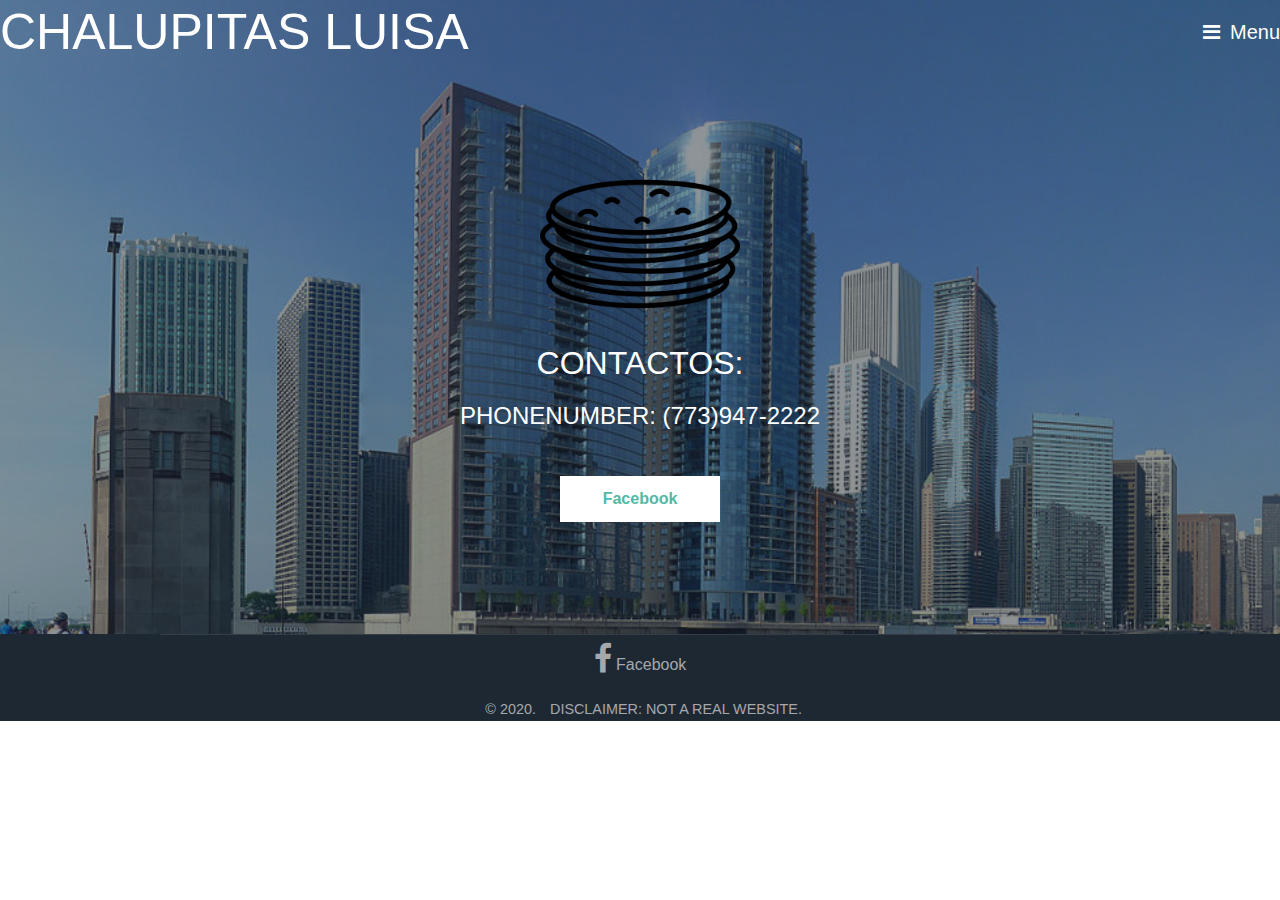
==== contact.html @ 4b22c6c5 "initialized page" ====
<!DOCTYPE HTML>
<html>

<head>
    <title>Chaluputas Luisa</title>
    <meta charset="utf-8" />
    <meta name="viewport" content="width=device-width, initial-scale=1" />
    <link rel="stylesheet" href="assets/css/main.css" />
    <link rel='stylesheet' href='https://stackpath.bootstrapcdn.com/bootstrap/4.4.1/css/bootstrap.min.css'
        integrity='sha384-Vkoo8x4CGsO3+Hhxv8T/Q5PaXtkKtu6ug5TOeNV6gBiFeWPGFN9MuhOf23Q9Ifjh' crossorigin='anonymous'>
    <script src='https://code.jquery.com/jquery-3.4.1.slim.min.js'
        integrity='sha384-J6qa4849blE2+poT4WnyKhv5vZF5SrPo0iEjwBvKU7imGFAV0wwj1yYfoRSJoZ+n'
        crossorigin='anonymous'></script>
    <script src='https://cdn.jsdelivr.net/npm/popper.js@1.16.0/dist/umd/popper.min.js'
        integrity='sha384-Q6E9RHvbIyZFJoft+2mJbHaEWldlvI9IOYy5n3zV9zzTtmI3UksdQRVvoxMfooAo'
        crossorigin='anonymous'></script>
    <script src='https://stackpath.bootstrapcdn.com/bootstrap/4.4.1/js/bootstrap.min.js'
        integrity='sha384-wfSDF2E50Y2D1uUdj0O3uMBJnjuUD4Ih7YwaYd1iqfktj0Uod8GCExl3Og8ifwB6'
        crossorigin='anonymous'></script>
</head>

<body class="landing">

    <!-- Header -->
    <header id="header" class="alt" style="padding: 0;">
        <h1><a href="index.html">Chalupitas Luisa</a></h1>
        <a href="#nav">Menu</a>
    </header>

    <!-- Nav -->
    <nav id="nav">
        <ul class="links">
            <li><a href="index.html">Home</a></li>
            <li><a href="contact.html">Contact</a></li>
        </ul>
    </nav>

    <!-- Banner -->
    <section id="banner">
        <img src="images/icon.png" height="200px" width="200px" />
        <h2>Contactos:</h2>
        <p class="lead">PhoneNumber: (773)947-2222</p>
        <button> <a href="https://www.facebook.com/Luisas-Chalupitas-1739821436344592/"> Facebook</a>
        </button>
    </section>

    <footer id="footer">
        <div class="inner">
            <ul class="icons">
                <li><a class="icon fa-facebook">
                        <a href="https://www.facebook.com/Luisas-Chalupitas-1739821436344592/" class="label">Facebook</a>
                    </a></li>
            </ul>
            <ul class="copyright">
                <li>&copy; 2020.</li>
                <li>Disclaimer: not a real website.</li>
            </ul>
        </div>
    </footer>
    <!-- Scripts -->
    <script src="assets/js/jquery.min.js"></script>
    <script src="assets/js/skel.min.js"></script>
    <script src="assets/js/util.js"></script>
    <!--[if lte IE 8]><script src="assets/js/ie/respond.min.js"></script><![endif]-->
    <script src="assets/js/main.js"></script>
</body>

</html>
---- assets/css/main.css ----
@charset "UTF-8";
@import url(font-awesome.min.css);
@import url("https://fonts.googleapis.com/css?family=Raleway:400,500,700");

/*
	Retrospect by TEMPLATED
	templated.co @templatedco
	Released for free under the Creative Commons Attribution 3.0 license (templated.co/license)
*/

/* Reset */

	html, body, div, span, applet, object, iframe, h1, h2, h3, h4, h5, h6, p, blockquote, pre, a, abbr, acronym, address, big, cite, code, del, dfn, em, img, ins, kbd, q, s, samp, small, strike, strong, sub, sup, tt, var, b, u, i, center, dl, dt, dd, ol, ul, li, fieldset, form, label, legend, table, caption, tbody, tfoot, thead, tr, th, td, article, aside, canvas, details, embed, figure, figcaption, footer, header, hgroup, menu, nav, output, ruby, section, summary, time, mark, audio, video {
		margin: 0;
		padding: 0;
		border: 0;
		font-size: 100%;
		font: inherit;
		vertical-align: baseline;
	}

	article, aside, details, figcaption, figure, footer, header, hgroup, menu, nav, section {
		display: block;
	}

	body {
		line-height: 1;
	}

	ol, ul {
		list-style: none;
	}

	blockquote, q {
		quotes: none;
	}

	blockquote:before, blockquote:after, q:before, q:after {
		content: '';
		content: none;
	}

	table {
		border-collapse: collapse;
		border-spacing: 0;
	}

	body {
		-webkit-text-size-adjust: none;
	}

/* Box Model */

	*, *:before, *:after {
		-moz-box-sizing: border-box;
		-webkit-box-sizing: border-box;
		box-sizing: border-box;
	}

/* Containers */

	.container {
		margin-left: auto;
		margin-right: auto;
	}

	.container.\31 25\25 {
		width: 100%;
		max-width: 100em;
		min-width: 80em;
	}

	.container.\37 5\25 {
		width: 60em;
	}

	.container.\35 0\25 {
		width: 40em;
	}

	.container.\32 5\25 {
		width: 20em;
	}

	.container {
		width: 80em;
	}

	@media screen and (max-width: 1680px) {

		.container.\31 25\25 {
			width: 100%;
			max-width: 100em;
			min-width: 80em;
		}

		.container.\37 5\25 {
			width: 60em;
		}

		.container.\35 0\25 {
			width: 40em;
		}

		.container.\32 5\25 {
			width: 20em;
		}

		.container {
			width: 80em;
		}

	}

	@media screen and (max-width: 1280px) {

		.container.\31 25\25 {
			width: 100%;
			max-width: 81.25em;
			min-width: 65em;
		}

		.container.\37 5\25 {
			width: 48.75em;
		}

		.container.\35 0\25 {
			width: 32.5em;
		}

		.container.\32 5\25 {
			width: 16.25em;
		}

		.container {
			width: 65em;
		}

	}

	@media screen and (max-width: 980px) {

		.container.\31 25\25 {
			width: 100%;
			max-width: 112.5%;
			min-width: 90%;
		}

		.container.\37 5\25 {
			width: 67.5%;
		}

		.container.\35 0\25 {
			width: 45%;
		}

		.container.\32 5\25 {
			width: 22.5%;
		}

		.container {
			width: 90% !important;
		}

	}

	@media screen and (max-width: 736px) {

		.container.\31 25\25 {
			width: 100%;
			max-width: 112.5%;
			min-width: 90%;
		}

		.container.\37 5\25 {
			width: 67.5%;
		}

		.container.\35 0\25 {
			width: 45%;
		}

		.container.\32 5\25 {
			width: 22.5%;
		}

		.container {
			width: 90% !important;
		}

	}

	@media screen and (max-width: 480px) {

		.container.\31 25\25 {
			width: 100%;
			max-width: 112.5%;
			min-width: 90%;
		}

		.container.\37 5\25 {
			width: 67.5%;
		}

		.container.\35 0\25 {
			width: 45%;
		}

		.container.\32 5\25 {
			width: 22.5%;
		}

		.container {
			width: 90% !important;
		}

	}

/* Grid */

	.row {
		border-bottom: solid 1px transparent;
		-moz-box-sizing: border-box;
		-webkit-box-sizing: border-box;
		box-sizing: border-box;
	}

	.row > * {
		float: left;
		-moz-box-sizing: border-box;
		-webkit-box-sizing: border-box;
		box-sizing: border-box;
	}

	.row:after, .row:before {
		content: '';
		display: block;
		clear: both;
		height: 0;
	}

	.row.uniform > * > :first-child {
		margin-top: 0;
	}

	.row.uniform > * > :last-child {
		margin-bottom: 0;
	}

	.row.\30 \25 > * {
		padding: 0 0 0 0em;
	}

	.row.\30 \25 {
		margin: 0 0 -1px 0em;
	}

	.row.uniform.\30 \25 > * {
		padding: 0em 0 0 0em;
	}

	.row.uniform.\30 \25 {
		margin: 0em 0 -1px 0em;
	}

	.row > * {
		padding: 0 0 0 2em;
	}

	.row {
		margin: 0 0 -1px -2em;
	}

	.row.uniform > * {
		padding: 2em 0 0 2em;
	}

	.row.uniform {
		margin: -2em 0 -1px -2em;
	}

	.row.\32 00\25 > * {
		padding: 0 0 0 4em;
	}

	.row.\32 00\25 {
		margin: 0 0 -1px -4em;
	}

	.row.uniform.\32 00\25 > * {
		padding: 4em 0 0 4em;
	}

	.row.uniform.\32 00\25 {
		margin: -4em 0 -1px -4em;
	}

	.row.\31 50\25 > * {
		padding: 0 0 0 3em;
	}

	.row.\31 50\25 {
		margin: 0 0 -1px -3em;
	}

	.row.uniform.\31 50\25 > * {
		padding: 3em 0 0 3em;
	}

	.row.uniform.\31 50\25 {
		margin: -3em 0 -1px -3em;
	}

	.row.\35 0\25 > * {
		padding: 0 0 0 1em;
	}

	.row.\35 0\25 {
		margin: 0 0 -1px -1em;
	}

	.row.uniform.\35 0\25 > * {
		padding: 1em 0 0 1em;
	}

	.row.uniform.\35 0\25 {
		margin: -1em 0 -1px -1em;
	}

	.row.\32 5\25 > * {
		padding: 0 0 0 0.5em;
	}

	.row.\32 5\25 {
		margin: 0 0 -1px -0.5em;
	}

	.row.uniform.\32 5\25 > * {
		padding: 0.5em 0 0 0.5em;
	}

	.row.uniform.\32 5\25 {
		margin: -0.5em 0 -1px -0.5em;
	}

	.\31 2u, .\31 2u\24 {
		width: 100%;
		clear: none;
		margin-left: 0;
	}

	.\31 1u, .\31 1u\24 {
		width: 91.6666666667%;
		clear: none;
		margin-left: 0;
	}

	.\31 0u, .\31 0u\24 {
		width: 83.3333333333%;
		clear: none;
		margin-left: 0;
	}

	.\39 u, .\39 u\24 {
		width: 75%;
		clear: none;
		margin-left: 0;
	}

	.\38 u, .\38 u\24 {
		width: 66.6666666667%;
		clear: none;
		margin-left: 0;
	}

	.\37 u, .\37 u\24 {
		width: 58.3333333333%;
		clear: none;
		margin-left: 0;
	}

	.\36 u, .\36 u\24 {
		width: 50%;
		clear: none;
		margin-left: 0;
	}

	.\35 u, .\35 u\24 {
		width: 41.6666666667%;
		clear: none;
		margin-left: 0;
	}

	.\34 u, .\34 u\24 {
		width: 33.3333333333%;
		clear: none;
		margin-left: 0;
	}

	.\33 u, .\33 u\24 {
		width: 25%;
		clear: none;
		margin-left: 0;
	}

	.\32 u, .\32 u\24 {
		width: 16.6666666667%;
		clear: none;
		margin-left: 0;
	}

	.\31 u, .\31 u\24 {
		width: 8.3333333333%;
		clear: none;
		margin-left: 0;
	}

	.\31 2u\24 + *,
	.\31 1u\24 + *,
	.\31 0u\24 + *,
	.\39 u\24 + *,
	.\38 u\24 + *,
	.\37 u\24 + *,
	.\36 u\24 + *,
	.\35 u\24 + *,
	.\34 u\24 + *,
	.\33 u\24 + *,
	.\32 u\24 + *,
	.\31 u\24 + * {
		clear: left;
	}

	.\-11u {
		margin-left: 91.66667%;
	}

	.\-10u {
		margin-left: 83.33333%;
	}

	.\-9u {
		margin-left: 75%;
	}

	.\-8u {
		margin-left: 66.66667%;
	}

	.\-7u {
		margin-left: 58.33333%;
	}

	.\-6u {
		margin-left: 50%;
	}

	.\-5u {
		margin-left: 41.66667%;
	}

	.\-4u {
		margin-left: 33.33333%;
	}

	.\-3u {
		margin-left: 25%;
	}

	.\-2u {
		margin-left: 16.66667%;
	}

	.\-1u {
		margin-left: 8.33333%;
	}

	@media screen and (max-width: 1680px) {

		.row > * {
			padding: 0 0 0 2em;
		}

		.row {
			margin: 0 0 -1px -2em;
		}

		.row.uniform > * {
			padding: 2em 0 0 2em;
		}

		.row.uniform {
			margin: -2em 0 -1px -2em;
		}

		.row.\32 00\25 > * {
			padding: 0 0 0 4em;
		}

		.row.\32 00\25 {
			margin: 0 0 -1px -4em;
		}

		.row.uniform.\32 00\25 > * {
			padding: 4em 0 0 4em;
		}

		.row.uniform.\32 00\25 {
			margin: -4em 0 -1px -4em;
		}

		.row.\31 50\25 > * {
			padding: 0 0 0 3em;
		}

		.row.\31 50\25 {
			margin: 0 0 -1px -3em;
		}

		.row.uniform.\31 50\25 > * {
			padding: 3em 0 0 3em;
		}

		.row.uniform.\31 50\25 {
			margin: -3em 0 -1px -3em;
		}

		.row.\35 0\25 > * {
			padding: 0 0 0 1em;
		}

		.row.\35 0\25 {
			margin: 0 0 -1px -1em;
		}

		.row.uniform.\35 0\25 > * {
			padding: 1em 0 0 1em;
		}

		.row.uniform.\35 0\25 {
			margin: -1em 0 -1px -1em;
		}

		.row.\32 5\25 > * {
			padding: 0 0 0 0.5em;
		}

		.row.\32 5\25 {
			margin: 0 0 -1px -0.5em;
		}

		.row.uniform.\32 5\25 > * {
			padding: 0.5em 0 0 0.5em;
		}

		.row.uniform.\32 5\25 {
			margin: -0.5em 0 -1px -0.5em;
		}

		.\31 2u\28xlarge\29, .\31 2u\24\28xlarge\29 {
			width: 100%;
			clear: none;
			margin-left: 0;
		}

		.\31 1u\28xlarge\29, .\31 1u\24\28xlarge\29 {
			width: 91.6666666667%;
			clear: none;
			margin-left: 0;
		}

		.\31 0u\28xlarge\29, .\31 0u\24\28xlarge\29 {
			width: 83.3333333333%;
			clear: none;
			margin-left: 0;
		}

		.\39 u\28xlarge\29, .\39 u\24\28xlarge\29 {
			width: 75%;
			clear: none;
			margin-left: 0;
		}

		.\38 u\28xlarge\29, .\38 u\24\28xlarge\29 {
			width: 66.6666666667%;
			clear: none;
			margin-left: 0;
		}

		.\37 u\28xlarge\29, .\37 u\24\28xlarge\29 {
			width: 58.3333333333%;
			clear: none;
			margin-left: 0;
		}

		.\36 u\28xlarge\29, .\36 u\24\28xlarge\29 {
			width: 50%;
			clear: none;
			margin-left: 0;
		}

		.\35 u\28xlarge\29, .\35 u\24\28xlarge\29 {
			width: 41.6666666667%;
			clear: none;
			margin-left: 0;
		}

		.\34 u\28xlarge\29, .\34 u\24\28xlarge\29 {
			width: 33.3333333333%;
			clear: none;
			margin-left: 0;
		}

		.\33 u\28xlarge\29, .\33 u\24\28xlarge\29 {
			width: 25%;
			clear: none;
			margin-left: 0;
		}

		.\32 u\28xlarge\29, .\32 u\24\28xlarge\29 {
			width: 16.6666666667%;
			clear: none;
			margin-left: 0;
		}

		.\31 u\28xlarge\29, .\31 u\24\28xlarge\29 {
			width: 8.3333333333%;
			clear: none;
			margin-left: 0;
		}

		.\31 2u\24\28xlarge\29 + *,
		.\31 1u\24\28xlarge\29 + *,
		.\31 0u\24\28xlarge\29 + *,
		.\39 u\24\28xlarge\29 + *,
		.\38 u\24\28xlarge\29 + *,
		.\37 u\24\28xlarge\29 + *,
		.\36 u\24\28xlarge\29 + *,
		.\35 u\24\28xlarge\29 + *,
		.\34 u\24\28xlarge\29 + *,
		.\33 u\24\28xlarge\29 + *,
		.\32 u\24\28xlarge\29 + *,
		.\31 u\24\28xlarge\29 + * {
			clear: left;
		}

		.\-11u\28xlarge\29 {
			margin-left: 91.66667%;
		}

		.\-10u\28xlarge\29 {
			margin-left: 83.33333%;
		}

		.\-9u\28xlarge\29 {
			margin-left: 75%;
		}

		.\-8u\28xlarge\29 {
			margin-left: 66.66667%;
		}

		.\-7u\28xlarge\29 {
			margin-left: 58.33333%;
		}

		.\-6u\28xlarge\29 {
			margin-left: 50%;
		}

		.\-5u\28xlarge\29 {
			margin-left: 41.66667%;
		}

		.\-4u\28xlarge\29 {
			margin-left: 33.33333%;
		}

		.\-3u\28xlarge\29 {
			margin-left: 25%;
		}

		.\-2u\28xlarge\29 {
			margin-left: 16.66667%;
		}

		.\-1u\28xlarge\29 {
			margin-left: 8.33333%;
		}

	}

	@media screen and (max-width: 1280px) {

		.row > * {
			padding: 0 0 0 1.5em;
		}

		.row {
			margin: 0 0 -1px -1.5em;
		}

		.row.uniform > * {
			padding: 1.5em 0 0 1.5em;
		}

		.row.uniform {
			margin: -1.5em 0 -1px -1.5em;
		}

		.row.\32 00\25 > * {
			padding: 0 0 0 3em;
		}

		.row.\32 00\25 {
			margin: 0 0 -1px -3em;
		}

		.row.uniform.\32 00\25 > * {
			padding: 3em 0 0 3em;
		}

		.row.uniform.\32 00\25 {
			margin: -3em 0 -1px -3em;
		}

		.row.\31 50\25 > * {
			padding: 0 0 0 2.25em;
		}

		.row.\31 50\25 {
			margin: 0 0 -1px -2.25em;
		}

		.row.uniform.\31 50\25 > * {
			padding: 2.25em 0 0 2.25em;
		}

		.row.uniform.\31 50\25 {
			margin: -2.25em 0 -1px -2.25em;
		}

		.row.\35 0\25 > * {
			padding: 0 0 0 0.75em;
		}

		.row.\35 0\25 {
			margin: 0 0 -1px -0.75em;
		}

		.row.uniform.\35 0\25 > * {
			padding: 0.75em 0 0 0.75em;
		}

		.row.uniform.\35 0\25 {
			margin: -0.75em 0 -1px -0.75em;
		}

		.row.\32 5\25 > * {
			padding: 0 0 0 0.375em;
		}

		.row.\32 5\25 {
			margin: 0 0 -1px -0.375em;
		}

		.row.uniform.\32 5\25 > * {
			padding: 0.375em 0 0 0.375em;
		}

		.row.uniform.\32 5\25 {
			margin: -0.375em 0 -1px -0.375em;
		}

		.\31 2u\28large\29, .\31 2u\24\28large\29 {
			width: 100%;
			clear: none;
			margin-left: 0;
		}

		.\31 1u\28large\29, .\31 1u\24\28large\29 {
			width: 91.6666666667%;
			clear: none;
			margin-left: 0;
		}

		.\31 0u\28large\29, .\31 0u\24\28large\29 {
			width: 83.3333333333%;
			clear: none;
			margin-left: 0;
		}

		.\39 u\28large\29, .\39 u\24\28large\29 {
			width: 75%;
			clear: none;
			margin-left: 0;
		}

		.\38 u\28large\29, .\38 u\24\28large\29 {
			width: 66.6666666667%;
			clear: none;
			margin-left: 0;
		}

		.\37 u\28large\29, .\37 u\24\28large\29 {
			width: 58.3333333333%;
			clear: none;
			margin-left: 0;
		}

		.\36 u\28large\29, .\36 u\24\28large\29 {
			width: 50%;
			clear: none;
			margin-left: 0;
		}

		.\35 u\28large\29, .\35 u\24\28large\29 {
			width: 41.6666666667%;
			clear: none;
			margin-left: 0;
		}

		.\34 u\28large\29, .\34 u\24\28large\29 {
			width: 33.3333333333%;
			clear: none;
			margin-left: 0;
		}

		.\33 u\28large\29, .\33 u\24\28large\29 {
			width: 25%;
			clear: none;
			margin-left: 0;
		}

		.\32 u\28large\29, .\32 u\24\28large\29 {
			width: 16.6666666667%;
			clear: none;
			margin-left: 0;
		}

		.\31 u\28large\29, .\31 u\24\28large\29 {
			width: 8.3333333333%;
			clear: none;
			margin-left: 0;
		}

		.\31 2u\24\28large\29 + *,
		.\31 1u\24\28large\29 + *,
		.\31 0u\24\28large\29 + *,
		.\39 u\24\28large\29 + *,
		.\38 u\24\28large\29 + *,
		.\37 u\24\28large\29 + *,
		.\36 u\24\28large\29 + *,
		.\35 u\24\28large\29 + *,
		.\34 u\24\28large\29 + *,
		.\33 u\24\28large\29 + *,
		.\32 u\24\28large\29 + *,
		.\31 u\24\28large\29 + * {
			clear: left;
		}

		.\-11u\28large\29 {
			margin-left: 91.66667%;
		}

		.\-10u\28large\29 {
			margin-left: 83.33333%;
		}

		.\-9u\28large\29 {
			margin-left: 75%;
		}

		.\-8u\28large\29 {
			margin-left: 66.66667%;
		}

		.\-7u\28large\29 {
			margin-left: 58.33333%;
		}

		.\-6u\28large\29 {
			margin-left: 50%;
		}

		.\-5u\28large\29 {
			margin-left: 41.66667%;
		}

		.\-4u\28large\29 {
			margin-left: 33.33333%;
		}

		.\-3u\28large\29 {
			margin-left: 25%;
		}

		.\-2u\28large\29 {
			margin-left: 16.66667%;
		}

		.\-1u\28large\29 {
			margin-left: 8.33333%;
		}

	}

	@media screen and (max-width: 980px) {

		.row > * {
			padding: 0 0 0 1.5em;
		}

		.row {
			margin: 0 0 -1px -1.5em;
		}

		.row.uniform > * {
			padding: 1.5em 0 0 1.5em;
		}

		.row.uniform {
			margin: -1.5em 0 -1px -1.5em;
		}

		.row.\32 00\25 > * {
			padding: 0 0 0 3em;
		}

		.row.\32 00\25 {
			margin: 0 0 -1px -3em;
		}

		.row.uniform.\32 00\25 > * {
			padding: 3em 0 0 3em;
		}

		.row.uniform.\32 00\25 {
			margin: -3em 0 -1px -3em;
		}

		.row.\31 50\25 > * {
			padding: 0 0 0 2.25em;
		}

		.row.\31 50\25 {
			margin: 0 0 -1px -2.25em;
		}

		.row.uniform.\31 50\25 > * {
			padding: 2.25em 0 0 2.25em;
		}

		.row.uniform.\31 50\25 {
			margin: -2.25em 0 -1px -2.25em;
		}

		.row.\35 0\25 > * {
			padding: 0 0 0 0.75em;
		}

		.row.\35 0\25 {
			margin: 0 0 -1px -0.75em;
		}

		.row.uniform.\35 0\25 > * {
			padding: 0.75em 0 0 0.75em;
		}

		.row.uniform.\35 0\25 {
			margin: -0.75em 0 -1px -0.75em;
		}

		.row.\32 5\25 > * {
			padding: 0 0 0 0.375em;
		}

		.row.\32 5\25 {
			margin: 0 0 -1px -0.375em;
		}

		.row.uniform.\32 5\25 > * {
			padding: 0.375em 0 0 0.375em;
		}

		.row.uniform.\32 5\25 {
			margin: -0.375em 0 -1px -0.375em;
		}

		.\31 2u\28medium\29, .\31 2u\24\28medium\29 {
			width: 100%;
			clear: none;
			margin-left: 0;
		}

		.\31 1u\28medium\29, .\31 1u\24\28medium\29 {
			width: 91.6666666667%;
			clear: none;
			margin-left: 0;
		}

		.\31 0u\28medium\29, .\31 0u\24\28medium\29 {
			width: 83.3333333333%;
			clear: none;
			margin-left: 0;
		}

		.\39 u\28medium\29, .\39 u\24\28medium\29 {
			width: 75%;
			clear: none;
			margin-left: 0;
		}

		.\38 u\28medium\29, .\38 u\24\28medium\29 {
			width: 66.6666666667%;
			clear: none;
			margin-left: 0;
		}

		.\37 u\28medium\29, .\37 u\24\28medium\29 {
			width: 58.3333333333%;
			clear: none;
			margin-left: 0;
		}

		.\36 u\28medium\29, .\36 u\24\28medium\29 {
			width: 50%;
			clear: none;
			margin-left: 0;
		}

		.\35 u\28medium\29, .\35 u\24\28medium\29 {
			width: 41.6666666667%;
			clear: none;
			margin-left: 0;
		}

		.\34 u\28medium\29, .\34 u\24\28medium\29 {
			width: 33.3333333333%;
			clear: none;
			margin-left: 0;
		}

		.\33 u\28medium\29, .\33 u\24\28medium\29 {
			width: 25%;
			clear: none;
			margin-left: 0;
		}

		.\32 u\28medium\29, .\32 u\24\28medium\29 {
			width: 16.6666666667%;
			clear: none;
			margin-left: 0;
		}

		.\31 u\28medium\29, .\31 u\24\28medium\29 {
			width: 8.3333333333%;
			clear: none;
			margin-left: 0;
		}

		.\31 2u\24\28medium\29 + *,
		.\31 1u\24\28medium\29 + *,
		.\31 0u\24\28medium\29 + *,
		.\39 u\24\28medium\29 + *,
		.\38 u\24\28medium\29 + *,
		.\37 u\24\28medium\29 + *,
		.\36 u\24\28medium\29 + *,
		.\35 u\24\28medium\29 + *,
		.\34 u\24\28medium\29 + *,
		.\33 u\24\28medium\29 + *,
		.\32 u\24\28medium\29 + *,
		.\31 u\24\28medium\29 + * {
			clear: left;
		}

		.\-11u\28medium\29 {
			margin-left: 91.66667%;
		}

		.\-10u\28medium\29 {
			margin-left: 83.33333%;
		}

		.\-9u\28medium\29 {
			margin-left: 75%;
		}

		.\-8u\28medium\29 {
			margin-left: 66.66667%;
		}

		.\-7u\28medium\29 {
			margin-left: 58.33333%;
		}

		.\-6u\28medium\29 {
			margin-left: 50%;
		}

		.\-5u\28medium\29 {
			margin-left: 41.66667%;
		}

		.\-4u\28medium\29 {
			margin-left: 33.33333%;
		}

		.\-3u\28medium\29 {
			margin-left: 25%;
		}

		.\-2u\28medium\29 {
			margin-left: 16.66667%;
		}

		.\-1u\28medium\29 {
			margin-left: 8.33333%;
		}

	}

	@media screen and (max-width: 736px) {

		.row > * {
			padding: 0 0 0 1.25em;
		}

		.row {
			margin: 0 0 -1px -1.25em;
		}

		.row.uniform > * {
			padding: 1.25em 0 0 1.25em;
		}

		.row.uniform {
			margin: -1.25em 0 -1px -1.25em;
		}

		.row.\32 00\25 > * {
			padding: 0 0 0 2.5em;
		}

		.row.\32 00\25 {
			margin: 0 0 -1px -2.5em;
		}

		.row.uniform.\32 00\25 > * {
			padding: 2.5em 0 0 2.5em;
		}

		.row.uniform.\32 00\25 {
			margin: -2.5em 0 -1px -2.5em;
		}

		.row.\31 50\25 > * {
			padding: 0 0 0 1.875em;
		}

		.row.\31 50\25 {
			margin: 0 0 -1px -1.875em;
		}

		.row.uniform.\31 50\25 > * {
			padding: 1.875em 0 0 1.875em;
		}

		.row.uniform.\31 50\25 {
			margin: -1.875em 0 -1px -1.875em;
		}

		.row.\35 0\25 > * {
			padding: 0 0 0 0.625em;
		}

		.row.\35 0\25 {
			margin: 0 0 -1px -0.625em;
		}

		.row.uniform.\35 0\25 > * {
			padding: 0.625em 0 0 0.625em;
		}

		.row.uniform.\35 0\25 {
			margin: -0.625em 0 -1px -0.625em;
		}

		.row.\32 5\25 > * {
			padding: 0 0 0 0.3125em;
		}

		.row.\32 5\25 {
			margin: 0 0 -1px -0.3125em;
		}

		.row.uniform.\32 5\25 > * {
			padding: 0.3125em 0 0 0.3125em;
		}

		.row.uniform.\32 5\25 {
			margin: -0.3125em 0 -1px -0.3125em;
		}

		.\31 2u\28small\29, .\31 2u\24\28small\29 {
			width: 100%;
			clear: none;
			margin-left: 0;
		}

		.\31 1u\28small\29, .\31 1u\24\28small\29 {
			width: 91.6666666667%;
			clear: none;
			margin-left: 0;
		}

		.\31 0u\28small\29, .\31 0u\24\28small\29 {
			width: 83.3333333333%;
			clear: none;
			margin-left: 0;
		}

		.\39 u\28small\29, .\39 u\24\28small\29 {
			width: 75%;
			clear: none;
			margin-left: 0;
		}

		.\38 u\28small\29, .\38 u\24\28small\29 {
			width: 66.6666666667%;
			clear: none;
			margin-left: 0;
		}

		.\37 u\28small\29, .\37 u\24\28small\29 {
			width: 58.3333333333%;
			clear: none;
			margin-left: 0;
		}

		.\36 u\28small\29, .\36 u\24\28small\29 {
			width: 50%;
			clear: none;
			margin-left: 0;
		}

		.\35 u\28small\29, .\35 u\24\28small\29 {
			width: 41.6666666667%;
			clear: none;
			margin-left: 0;
		}

		.\34 u\28small\29, .\34 u\24\28small\29 {
			width: 33.3333333333%;
			clear: none;
			margin-left: 0;
		}

		.\33 u\28small\29, .\33 u\24\28small\29 {
			width: 25%;
			clear: none;
			margin-left: 0;
		}

		.\32 u\28small\29, .\32 u\24\28small\29 {
			width: 16.6666666667%;
			clear: none;
			margin-left: 0;
		}

		.\31 u\28small\29, .\31 u\24\28small\29 {
			width: 8.3333333333%;
			clear: none;
			margin-left: 0;
		}

		.\31 2u\24\28small\29 + *,
		.\31 1u\24\28small\29 + *,
		.\31 0u\24\28small\29 + *,
		.\39 u\24\28small\29 + *,
		.\38 u\24\28small\29 + *,
		.\37 u\24\28small\29 + *,
		.\36 u\24\28small\29 + *,
		.\35 u\24\28small\29 + *,
		.\34 u\24\28small\29 + *,
		.\33 u\24\28small\29 + *,
		.\32 u\24\28small\29 + *,
		.\31 u\24\28small\29 + * {
			clear: left;
		}

		.\-11u\28small\29 {
			margin-left: 91.66667%;
		}

		.\-10u\28small\29 {
			margin-left: 83.33333%;
		}

		.\-9u\28small\29 {
			margin-left: 75%;
		}

		.\-8u\28small\29 {
			margin-left: 66.66667%;
		}

		.\-7u\28small\29 {
			margin-left: 58.33333%;
		}

		.\-6u\28small\29 {
			margin-left: 50%;
		}

		.\-5u\28small\29 {
			margin-left: 41.66667%;
		}

		.\-4u\28small\29 {
			margin-left: 33.33333%;
		}

		.\-3u\28small\29 {
			margin-left: 25%;
		}

		.\-2u\28small\29 {
			margin-left: 16.66667%;
		}

		.\-1u\28small\29 {
			margin-left: 8.33333%;
		}

	}

	@media screen and (max-width: 480px) {

		.row > * {
			padding: 0 0 0 1.25em;
		}

		.row {
			margin: 0 0 -1px -1.25em;
		}

		.row.uniform > * {
			padding: 1.25em 0 0 1.25em;
		}

		.row.uniform {
			margin: -1.25em 0 -1px -1.25em;
		}

		.row.\32 00\25 > * {
			padding: 0 0 0 2.5em;
		}

		.row.\32 00\25 {
			margin: 0 0 -1px -2.5em;
		}

		.row.uniform.\32 00\25 > * {
			padding: 2.5em 0 0 2.5em;
		}

		.row.uniform.\32 00\25 {
			margin: -2.5em 0 -1px -2.5em;
		}

		.row.\31 50\25 > * {
			padding: 0 0 0 1.875em;
		}

		.row.\31 50\25 {
			margin: 0 0 -1px -1.875em;
		}

		.row.uniform.\31 50\25 > * {
			padding: 1.875em 0 0 1.875em;
		}

		.row.uniform.\31 50\25 {
			margin: -1.875em 0 -1px -1.875em;
		}

		.row.\35 0\25 > * {
			padding: 0 0 0 0.625em;
		}

		.row.\35 0\25 {
			margin: 0 0 -1px -0.625em;
		}

		.row.uniform.\35 0\25 > * {
			padding: 0.625em 0 0 0.625em;
		}

		.row.uniform.\35 0\25 {
			margin: -0.625em 0 -1px -0.625em;
		}

		.row.\32 5\25 > * {
			padding: 0 0 0 0.3125em;
		}

		.row.\32 5\25 {
			margin: 0 0 -1px -0.3125em;
		}

		.row.uniform.\32 5\25 > * {
			padding: 0.3125em 0 0 0.3125em;
		}

		.row.uniform.\32 5\25 {
			margin: -0.3125em 0 -1px -0.3125em;
		}

		.\31 2u\28xsmall\29, .\31 2u\24\28xsmall\29 {
			width: 100%;
			clear: none;
			margin-left: 0;
		}

		.\31 1u\28xsmall\29, .\31 1u\24\28xsmall\29 {
			width: 91.6666666667%;
			clear: none;
			margin-left: 0;
		}

		.\31 0u\28xsmall\29, .\31 0u\24\28xsmall\29 {
			width: 83.3333333333%;
			clear: none;
			margin-left: 0;
		}

		.\39 u\28xsmall\29, .\39 u\24\28xsmall\29 {
			width: 75%;
			clear: none;
			margin-left: 0;
		}

		.\38 u\28xsmall\29, .\38 u\24\28xsmall\29 {
			width: 66.6666666667%;
			clear: none;
			margin-left: 0;
		}

		.\37 u\28xsmall\29, .\37 u\24\28xsmall\29 {
			width: 58.3333333333%;
			clear: none;
			margin-left: 0;
		}

		.\36 u\28xsmall\29, .\36 u\24\28xsmall\29 {
			width: 50%;
			clear: none;
			margin-left: 0;
		}

		.\35 u\28xsmall\29, .\35 u\24\28xsmall\29 {
			width: 41.6666666667%;
			clear: none;
			margin-left: 0;
		}

		.\34 u\28xsmall\29, .\34 u\24\28xsmall\29 {
			width: 33.3333333333%;
			clear: none;
			margin-left: 0;
		}

		.\33 u\28xsmall\29, .\33 u\24\28xsmall\29 {
			width: 25%;
			clear: none;
			margin-left: 0;
		}

		.\32 u\28xsmall\29, .\32 u\24\28xsmall\29 {
			width: 16.6666666667%;
			clear: none;
			margin-left: 0;
		}

		.\31 u\28xsmall\29, .\31 u\24\28xsmall\29 {
			width: 8.3333333333%;
			clear: none;
			margin-left: 0;
		}

		.\31 2u\24\28xsmall\29 + *,
		.\31 1u\24\28xsmall\29 + *,
		.\31 0u\24\28xsmall\29 + *,
		.\39 u\24\28xsmall\29 + *,
		.\38 u\24\28xsmall\29 + *,
		.\37 u\24\28xsmall\29 + *,
		.\36 u\24\28xsmall\29 + *,
		.\35 u\24\28xsmall\29 + *,
		.\34 u\24\28xsmall\29 + *,
		.\33 u\24\28xsmall\29 + *,
		.\32 u\24\28xsmall\29 + *,
		.\31 u\24\28xsmall\29 + * {
			clear: left;
		}

		.\-11u\28xsmall\29 {
			margin-left: 91.66667%;
		}

		.\-10u\28xsmall\29 {
			margin-left: 83.33333%;
		}

		.\-9u\28xsmall\29 {
			margin-left: 75%;
		}

		.\-8u\28xsmall\29 {
			margin-left: 66.66667%;
		}

		.\-7u\28xsmall\29 {
			margin-left: 58.33333%;
		}

		.\-6u\28xsmall\29 {
			margin-left: 50%;
		}

		.\-5u\28xsmall\29 {
			margin-left: 41.66667%;
		}

		.\-4u\28xsmall\29 {
			margin-left: 33.33333%;
		}

		.\-3u\28xsmall\29 {
			margin-left: 25%;
		}

		.\-2u\28xsmall\29 {
			margin-left: 16.66667%;
		}

		.\-1u\28xsmall\29 {
			margin-left: 8.33333%;
		}

	}

/* Basic */

	@-ms-viewport {
		width: device-width;
	}

	body {
		-ms-overflow-style: scrollbar;
	}

	@media screen and (max-width: 480px) {

		html, body {
			min-width: 320px;
		}

	}

	body {
		background: #fff;
	}

		body.is-loading *, body.is-loading *:before, body.is-loading *:after {
			-moz-animation: none !important;
			-webkit-animation: none !important;
			-ms-animation: none !important;
			animation: none !important;
			-moz-transition: none !important;
			-webkit-transition: none !important;
			-ms-transition: none !important;
			transition: none !important;
		}

/* Type */

	body {
		background-color: #fff;
		color: #777;
	}

	body, input, select, textarea {
		font-family: "Raleway", Helvetica, sans-serif;
		font-size: 13pt;
		font-weight: 400;
		line-height: 2em;
	}

		@media screen and (max-width: 1680px) {

			body, input, select, textarea {
				font-size: 11pt;
			}

		}

		@media screen and (max-width: 1280px) {

			body, input, select, textarea {
				font-size: 11pt;
			}

		}

		@media screen and (max-width: 980px) {

			body, input, select, textarea {
				font-size: 12pt;
			}

		}

		@media screen and (max-width: 736px) {

			body, input, select, textarea {
				font-size: 12pt;
			}

		}

		@media screen and (max-width: 480px) {

			body, input, select, textarea {
				font-size: 12pt;
			}

		}

	a {
		text-decoration: underline;
	}

		a:hover {
			text-decoration: none;
		}

	strong, b {
		font-weight: 700;
	}

	em, i {
		font-style: italic;
	}

	p {
		margin: 0 0 2em 0;
	}

	h1, h2, h3, h4, h5, h6 {
		font-weight: 700;
		line-height: 1em;
		margin: 0 0 1em 0;
		text-transform: uppercase;
	}

		h1 a, h2 a, h3 a, h4 a, h5 a, h6 a {
			text-decoration: none;
		}

	h2 {
		font-size: 1.5em;
		line-height: 1.5em;
	}

	h3 {
		font-size: 1.3em;
		line-height: 1.5em;
	}

	h4 {
		font-size: 1.1em;
		line-height: 1.5em;
	}

	h5 {
		font-size: 0.9em;
		line-height: 1.5em;
	}

	h6 {
		font-size: 0.7em;
		line-height: 1.5em;
	}

	sub {
		font-size: 0.8em;
		position: relative;
		top: 0.5em;
	}

	sup {
		font-size: 0.8em;
		position: relative;
		top: -0.5em;
	}

	blockquote {
		border-left-style: solid;
		border-left-width: 4px;
		font-style: italic;
		margin: 0 0 2em 0;
		padding: 0.5em 0 0.5em 2em;
	}

	code {
		border-radius: 4px;
		border-style: solid;
		border-width: 1px;
		font-family: "Courier New", monospace;
		font-size: 0.9em;
		margin: 0 0.25em;
		padding: 0.25em 0.65em;
	}

	pre {
		-webkit-overflow-scrolling: touch;
		font-family: "Courier New", monospace;
		font-size: 0.9em;
		margin: 0 0 2em 0;
	}

		pre code {
			display: block;
			line-height: 1.75em;
			padding: 1em 1.5em;
			overflow-x: auto;
		}

	hr {
		border: 0;
		border-bottom-style: solid;
		border-bottom-width: 1px;
		margin: 2em 0;
	}

		hr.major {
			margin: 3em 0;
		}

	.align-left {
		text-align: left;
	}

	.align-center {
		text-align: center;
	}

	.align-right {
		text-align: right;
	}

	input, select, textarea {
		color: #25383B;
	}

	a {
		color: #51BAA4;
	}

	strong, b {
		color: #25383B;
	}

	h1, h2, h3, h4, h5, h6 {
		color: #25383B;
	}

	blockquote {
		border-left-color: rgba(144, 144, 144, 0.25);
	}

	code {
		background: rgba(144, 144, 144, 0.075);
		border-color: rgba(144, 144, 144, 0.25);
	}

	hr {
		border-bottom-color: rgba(144, 144, 144, 0.25);
	}

/* Section/Article */

	section.special, article.special, header.special {
		text-align: center;
	}

	header p {
		margin: 0 0 1.5em 0;
		position: relative;
		text-transform: uppercase;
	}

	header h2 + p {
		font-size: 1.25em;
		margin-top: -1em;
		line-height: 1.85em;
	}

	header h3 + p {
		font-size: 1.1em;
		margin-top: -0.8em;
		line-height: 1.5em;
	}

	header h4 + p,
	header h5 + p,
	header h6 + p {
		font-size: 0.9em;
		margin-top: -0.6em;
		line-height: 1.5em;
	}

	header.major {
		margin-bottom: 4em;
	}

		header.major h2 {
			font-size: 2.5em;
		}

	header.narrow {
		max-width: 60%;
		margin-left: auto;
		margin-right: auto;
	}

	@media screen and (max-width: 1280px) {

		header.narrow {
			max-width: 75%;
		}

	}

	@media screen and (max-width: 980px) {

		header.narrow {
			max-width: 100%;
		}

		header.major {
			margin-bottom: 2em;
		}

			header.major h2 {
				font-size: 2em;
			}

	}

	@media screen and (max-width: 736px) {

		header.major h2 {
			font-size: 1.5em;
		}

		header.major p {
			font-size: 1em;
		}

	}

	header p {
		color: #25383B;
	}

/* Form */

	form {
		margin: 0 0 2em 0;
	}

		form ul.actions {
			margin-top: 4em;
		}

		@media screen and (max-width: 736px) {

			form ul.actions {
				margin-top: 2em;
			}

		}

	label {
		display: block;
		font-size: 0.9em;
		font-weight: 700;
		margin: 0 0 1em 0;
	}

	input[type="text"],
	input[type="password"],
	input[type="email"],
	select,
	textarea {
		-moz-appearance: none;
		-webkit-appearance: none;
		-ms-appearance: none;
		appearance: none;
		border-radius: 4px;
		border-style: solid;
		border-width: 1px;
		display: block;
		outline: 0;
		padding: 0 1em;
		text-decoration: none;
		width: 100%;
	}

		input[type="text"]:invalid,
		input[type="password"]:invalid,
		input[type="email"]:invalid,
		select:invalid,
		textarea:invalid {
			box-shadow: none;
		}

	.select-wrapper {
		text-decoration: none;
		display: block;
		position: relative;
	}

		.select-wrapper:before {
			content: "";
			-moz-osx-font-smoothing: grayscale;
			-webkit-font-smoothing: antialiased;
			font-family: FontAwesome;
			font-style: normal;
			font-weight: normal;
			text-transform: none !important;
		}

		.select-wrapper:before {
			display: block;
			height: 3.5em;
			line-height: 3.5em;
			pointer-events: none;
			position: absolute;
			right: 0;
			text-align: center;
			top: 0;
			width: 3.5em;
		}

		.select-wrapper select::-ms-expand {
			display: none;
		}

	input[type="text"],
	input[type="password"],
	input[type="email"],
	select {
		height: 3.5em;
	}

	textarea {
		padding: 0.75em 1em;
	}

	input[type="checkbox"],
	input[type="radio"] {
		-moz-appearance: none;
		-webkit-appearance: none;
		-ms-appearance: none;
		appearance: none;
		display: block;
		float: left;
		margin-right: -2em;
		opacity: 0;
		width: 1em;
		z-index: -1;
	}

		input[type="checkbox"] + label,
		input[type="radio"] + label {
			text-decoration: none;
			cursor: pointer;
			display: inline-block;
			font-size: 1em;
			font-weight: 400;
			padding-left: 2.85em;
			padding-right: 0.75em;
			position: relative;
		}

			input[type="checkbox"] + label:before,
			input[type="radio"] + label:before {
				-moz-osx-font-smoothing: grayscale;
				-webkit-font-smoothing: antialiased;
				font-family: FontAwesome;
				font-style: normal;
				font-weight: normal;
				text-transform: none !important;
			}

			input[type="checkbox"] + label:before,
			input[type="radio"] + label:before {
				border-radius: 4px;
				border-style: solid;
				border-width: 1px;
				content: '';
				display: inline-block;
				height: 2.1em;
				left: 0;
				line-height: 2.0125em;
				position: absolute;
				text-align: center;
				top: 0;
				width: 2.1em;
			}

		input[type="checkbox"]:checked + label:before,
		input[type="radio"]:checked + label:before {
			content: '\f00c';
		}

	input[type="checkbox"] + label:before {
		border-radius: 4px;
	}

	input[type="radio"] + label:before {
		border-radius: 100%;
	}

	::-webkit-input-placeholder {
		opacity: 1.0;
	}

	:-moz-placeholder {
		opacity: 1.0;
	}

	::-moz-placeholder {
		opacity: 1.0;
	}

	:-ms-input-placeholder {
		opacity: 1.0;
	}

	.formerize-placeholder {
		opacity: 1.0;
	}

	label {
		color: #25383B;
	}

	input[type="text"],
	input[type="password"],
	input[type="email"],
	select,
	textarea {
		background-color: rgba(144, 144, 144, 0.075);
		border-color: rgba(144, 144, 144, 0.25);
		color: inherit;
	}

		input[type="text"]:focus,
		input[type="password"]:focus,
		input[type="email"]:focus,
		select:focus,
		textarea:focus {
			border-color: #51BAA4;
			box-shadow: 0 0 0 1px #51BAA4;
		}

	.select-wrapper:before {
		color: rgba(144, 144, 144, 0.25);
	}

	input[type="checkbox"] + label,
	input[type="radio"] + label {
		color: #777;
	}

		input[type="checkbox"] + label:before,
		input[type="radio"] + label:before {
			background-color: rgba(144, 144, 144, 0.075);
			border-color: rgba(144, 144, 144, 0.25);
		}

	input[type="checkbox"]:checked + label:before,
	input[type="radio"]:checked + label:before {
		background-color: rgba(144, 144, 144, 0.075);
		border-color: #51BAA4;
		color: #25383B;
	}

	input[type="checkbox"]:focus + label:before,
	input[type="radio"]:focus + label:before {
		border-color: #51BAA4;
		box-shadow: 0 0 0 1px #51BAA4;
	}

	::-webkit-input-placeholder {
		color: #999 !important;
	}

	:-moz-placeholder {
		color: #999 !important;
	}

	::-moz-placeholder {
		color: #999 !important;
	}

	:-ms-input-placeholder {
		color: #999 !important;
	}

	.formerize-placeholder {
		color: #999 !important;
	}

	form.alt input[type="text"],
	form.alt input[type="password"],
	form.alt input[type="email"],
	form.alt select,
	form.alt textarea {
		background-color: transparent;
	}

/* Box */

	.box {
		border-radius: 4px;
		border-style: solid;
		border-width: 1px;
		margin-bottom: 2em;
		padding: 1.5em;
	}

		.box > :last-child,
		.box > :last-child > :last-child,
		.box > :last-child > :last-child > :last-child {
			margin-bottom: 0;
		}

		.box.alt {
			border: 0;
			border-radius: 0;
			padding: 0;
		}

	.box {
		border-color: rgba(144, 144, 144, 0.25);
	}

/* Icon */

	.icon {
		text-decoration: none;
		border-bottom: none;
		position: relative;
	}

		.icon:before {
			-moz-osx-font-smoothing: grayscale;
			-webkit-font-smoothing: antialiased;
			font-family: FontAwesome;
			font-style: normal;
			font-weight: normal;
			text-transform: none !important;
		}

		.icon > .label {
			display: none;
		}

/* Image */
.clearfix {
	overflow: both;
  }

.carousel {
    width: 450px;
    height: 480px;
  }

.pictures{
	height: 450px;
	width: 450px;
  }
.image1{
	border-radius: 0;
	border: 0;
	display: inline-block;
	position: relative;
	height: 260px;
	width: 173.913px;
}

	.image {
		border-radius: 0;
		border: 0;
		display: inline-block;
		position: relative;
	}

		.image img {
			border-radius: 0;
			display: block;
		}

		.image.left, .image.right {
			max-width: 40%;
		}

			.image.left img, .image.right img {
				width: 100%;
			}

		.image.left {
			float: left;
			padding: 0 1.5em 1em 0;
			top: 0.25em;
		}

		.image.right {
			float: right;
			padding: 0 0 1em 1.5em;
			top: 0.25em;
		}

		.image.fit {
			display: block;
			margin: 0 0 2em 0;
			width: 100%;
		}

			.image.fit img {
				width: 100%;
			}

		.image.main {
			display: block;
			margin: 0 0 3em 0;
			width: 100%;
		}

			.image.main img {
				width: 100%;
			}

/* List */

	ol {
		list-style: decimal;
		margin: 0 0 2em 0;
		padding-left: 1.25em;
	}

		ol li {
			padding-left: 0.25em;
		}

	ul {
		list-style: disc;
		margin: 0 0 2em 0;
		padding-left: 1em;
	}

		ul li {
			padding-left: 0.5em;
		}

		ul.alt {
			list-style: none;
			padding-left: 0;
		}

			ul.alt > li {
				border-top-style: solid;
				border-top-width: 1px;
				padding: 0.5em 0;
			}

				ul.alt > li:first-child {
					border-top: 0;
					padding-top: 0;
				}

		ul.icons {
			cursor: default;
			list-style: none;
			padding-left: 0;
		}

			ul.icons > li {
				display: inline-block;
				padding: 0 1em 0 0;
			}

				ul.icons > li:last-child {
					padding-right: 0;
				}

				ul.icons > li .icon:before {
					font-size: 2em;
				}

		ul.actions {
			cursor: default;
			list-style: none;
			padding-left: 0;
		}

			ul.actions > li {
				display: inline-block;
				padding: 0 1em 0 0;
				vertical-align: middle;
			}

				ul.actions > li:last-child {
					padding-right: 0;
				}

			ul.actions.small > li {
				padding: 0 0.5em 0 0;
			}

			ul.actions.vertical > li {
				display: block;
				padding: 1em 0 0 0;
			}

				ul.actions.vertical > li:first-child {
					padding-top: 0;
				}

				ul.actions.vertical > li > * {
					margin-bottom: 0;
				}

			ul.actions.vertical.small > li {
				padding: 0.5em 0 0 0;
			}

				ul.actions.vertical.small > li:first-child {
					padding-top: 0;
				}

			ul.actions.fit {
				display: table;
				margin-left: -1em;
				padding: 0;
				table-layout: fixed;
				width: calc(100% + 1em);
			}

				ul.actions.fit > li {
					display: table-cell;
					padding: 0 0 0 1em;
				}

					ul.actions.fit > li > * {
						margin-bottom: 0;
					}

				ul.actions.fit.small {
					margin-left: -0.5em;
					width: calc(100% + 0.5em);
				}

					ul.actions.fit.small > li {
						padding: 0 0 0 0.5em;
					}

			@media screen and (max-width: 480px) {

				ul.actions {
					margin: 0 0 2em 0;
				}

					ul.actions > li {
						padding: 1em 0 0 0;
						display: block;
						text-align: center;
						width: 100%;
					}

						ul.actions > li:first-child {
							padding-top: 0;
						}

						ul.actions > li > * {
							width: 100%;
							margin: 0 !important;
						}

							ul.actions > li > *.icon:before {
								margin-left: -2em;
							}

					ul.actions.small > li {
						padding: 0.5em 0 0 0;
					}

						ul.actions.small > li:first-child {
							padding-top: 0;
						}

			}

	dl {
		margin: 0 0 2em 0;
	}

		dl > dt {
			display: block;
			font-weight: 700;
			margin: 0 0 1em 0;
		}

		dl > dd {
			margin-left: 2em;
		}

	ul.alt > li {
		border-top-color: rgba(144, 144, 144, 0.25);
	}

/* Table */

	.table-wrapper {
		-webkit-overflow-scrolling: touch;
		overflow-x: auto;
	}

	table {
		margin: 0 0 2em 0;
		width: 100%;
	}

		table tbody tr {
			border-style: solid;
			border-width: 1px;
			border-left: 0;
			border-right: 0;
		}

		table td {
			padding: 0.75em 0.75em;
		}

		table th {
			font-size: 0.9em;
			font-weight: 700;
			padding: 0 0.75em 0.75em 0.75em;
			text-align: left;
		}

		table thead {
			border-bottom-style: solid;
			border-bottom-width: 2px;
		}

		table tfoot {
			border-top-style: solid;
			border-top-width: 2px;
		}

		table.alt {
			border-collapse: separate;
		}

			table.alt tbody tr td {
				border-style: solid;
				border-width: 1px;
				border-left-width: 0;
				border-top-width: 0;
			}

				table.alt tbody tr td:first-child {
					border-left-width: 1px;
				}

			table.alt tbody tr:first-child td {
				border-top-width: 1px;
			}

			table.alt thead {
				border-bottom: 0;
			}

			table.alt tfoot {
				border-top: 0;
			}

	table tbody tr {
		border-color: rgba(144, 144, 144, 0.25);
	}

		table tbody tr:nth-child(2n + 1) {
			background-color: rgba(144, 144, 144, 0.075);
		}

	table th {
		color: #25383B;
	}

	table thead {
		border-bottom-color: rgba(144, 144, 144, 0.25);
	}

	table tfoot {
		border-top-color: rgba(144, 144, 144, 0.25);
	}

	table.alt tbody tr td {
		border-color: rgba(144, 144, 144, 0.25);
	}

/* Button */

	input[type="submit"],
	input[type="reset"],
	input[type="button"],
	button,
	.button {
		-moz-appearance: none;
		-webkit-appearance: none;
		-ms-appearance: none;
		appearance: none;
		-moz-transition: background-color 0.2s ease-in-out, color 0.2s ease-in-out;
		-webkit-transition: background-color 0.2s ease-in-out, color 0.2s ease-in-out;
		-ms-transition: background-color 0.2s ease-in-out, color 0.2s ease-in-out;
		transition: background-color 0.2s ease-in-out, color 0.2s ease-in-out;
		border-radius: 2.5em;
		border: 0;
		cursor: pointer;
		display: inline-block;
		font-weight: 700;
		height: 2.85em;
		line-height: 2.95em;
		min-width: 10em;
		padding: 0 1.5em;
		text-align: center;
		text-decoration: none;
		text-transform: uppercase;
		white-space: nowrap;
	}

		input[type="submit"].icon,
		input[type="reset"].icon,
		input[type="button"].icon,
		button.icon,
		.button.icon {
			padding-left: 1.35em;
		}

			input[type="submit"].icon:before,
			input[type="reset"].icon:before,
			input[type="button"].icon:before,
			button.icon:before,
			.button.icon:before {
				margin-right: 0.5em;
			}

		input[type="submit"].fit,
		input[type="reset"].fit,
		input[type="button"].fit,
		button.fit,
		.button.fit {
			display: block;
			margin: 0 0 1em 0;
			width: 100%;
		}

		input[type="submit"].small,
		input[type="reset"].small,
		input[type="button"].small,
		button.small,
		.button.small {
			font-size: 0.8em;
		}

		input[type="submit"].big,
		input[type="reset"].big,
		input[type="button"].big,
		button.big,
		.button.big {
			font-size: 1.2em;
			height: 3.25em;
			line-height: 3.25em;
			padding: 0 2.5em;
		}

		input[type="submit"].disabled, input[type="submit"]:disabled,
		input[type="reset"].disabled,
		input[type="reset"]:disabled,
		input[type="button"].disabled,
		input[type="button"]:disabled,
		button.disabled,
		button:disabled,
		.button.disabled,
		.button:disabled {
			cursor: default;
			opacity: 0.25;
		}

		@media screen and (max-width: 980px) {

			input[type="submit"].big,
			input[type="reset"].big,
			input[type="button"].big,
			button.big,
			.button.big {
				font-size: 1em;
			}

		}

		@media screen and (max-width: 480px) {

			input[type="submit"],
			input[type="reset"],
			input[type="button"],
			button,
			.button {
				padding: 0;
			}

		}

	input[type="submit"],
	input[type="reset"],
	input[type="button"],
	button,
	.button {
		background-color: #25383B;
		box-shadow: none;
		color: #fff !important;
	}

		input[type="submit"].icon:before,
		input[type="reset"].icon:before,
		input[type="button"].icon:before,
		button.icon:before,
		.button.icon:before {
			color: #999;
		}

		input[type="submit"]:hover,
		input[type="reset"]:hover,
		input[type="button"]:hover,
		button:hover,
		.button:hover {
			background-color: #2f474b;
		}

		input[type="submit"]:active,
		input[type="reset"]:active,
		input[type="button"]:active,
		button:active,
		.button:active {
			background-color: #1b292b;
		}

		input[type="submit"].special,
		input[type="reset"].special,
		input[type="button"].special,
		button.special,
		.button.special {
			background-color: #51BAA4;
			box-shadow: none;
			color: #fff !important;
		}

			input[type="submit"].special:hover,
			input[type="reset"].special:hover,
			input[type="button"].special:hover,
			button.special:hover,
			.button.special:hover {
				background-color: #63c1ae;
			}

			input[type="submit"].special:active,
			input[type="reset"].special:active,
			input[type="button"].special:active,
			button.special:active,
			.button.special:active {
				background-color: #45ad97;
			}

		input[type="submit"].alt,
		input[type="reset"].alt,
		input[type="button"].alt,
		button.alt,
		.button.alt {
			background-color: transparent;
			box-shadow: inset 0 0 0 2px #51BAA4;
			color: #51BAA4 !important;
		}

			input[type="submit"].alt:hover,
			input[type="reset"].alt:hover,
			input[type="button"].alt:hover,
			button.alt:hover,
			.button.alt:hover {
				background-color: rgba(144, 144, 144, 0.075);
			}

			input[type="submit"].alt:active,
			input[type="reset"].alt:active,
			input[type="button"].alt:active,
			button.alt:active,
			.button.alt:active {
				background-color: rgba(144, 144, 144, 0.2);
			}

/* Feature */

	.feature {
		display: -moz-flex;
		display: -webkit-flex;
		display: -ms-flex;
		display: flex;
		-moz-align-items: center;
		-webkit-align-items: center;
		-ms-align-items: center;
		align-items: center;
		margin-bottom: 6em;
	}

		.feature:last-child {
			margin-bottom: 2em;
		}

		.feature.left {
			-moz-flex-direction: row;
			-webkit-flex-direction: row;
			-ms-flex-direction: row;
			flex-direction: row;
		}

		.feature.right {
			-moz-flex-direction: row-reverse;
			-webkit-flex-direction: row-reverse;
			-ms-flex-direction: row-reverse;
			flex-direction: row-reverse;
		}

		.feature .image {
			width: 48%;
		}

			.feature .image img {
				max-width: 100%;
			}

		.feature .content {
			padding: 2em 3em 0.1em 3em;
			width: 52%;
		}

		@media screen and (max-width: 1280px) {

			.feature {
				margin-bottom: 4em;
			}

				.feature .content {
					padding: 1em 2em 0.1em 2em;
				}

		}

		@media screen and (max-width: 980px) {

			.feature.left, .feature.right {
				-moz-flex-direction: column;
				-webkit-flex-direction: column;
				-ms-flex-direction: column;
				flex-direction: column;
			}

			.feature .image {
				width: 100%;
			}

				.feature .image img {
					width: 100%;
				}

			.feature .content {
				padding: 2em 2em 0.1em 2em;
				width: 100%;
			}

		}

		@media screen and (max-width: 736px) {

			.feature {
				margin-bottom: 2em;
			}

				.feature .content {
					padding: 2em 1em 0.1em 1em;
				}

		}

	.feature {
		background-color: rgba(144, 144, 144, 0.075);
	}

/* Image Grid */

	.image-grid {
		display: -moz-flex;
		display: -webkit-flex;
		display: -ms-flex;
		display: flex;
		-moz-flex-wrap: wrap;
		-webkit-flex-wrap: wrap;
		-ms-flex-wrap: wrap;
		flex-wrap: wrap;
		margin-bottom: 4em;
	}

		.image-grid .image {
			margin: 0;
			width: 25%;
		}

			.image-grid .image img {
				width: 100%;
			}

		@media screen and (max-width: 980px) {

			.image-grid {
				margin-bottom: 3em;
			}

				.image-grid .image {
					width: 50%;
				}

		}

		@media screen and (max-width: 480px) {

			.image-grid {
				margin-bottom: 2em;
			}

				.image-grid .image {
					width: 100%;
				}

		}

/* Wrapper */

	.wrapper {
		padding: 8em 0 6em 0;
		position: relative;
	}

		.wrapper > .inner {
			margin: 0 auto;
			width: 70em;
		}

		.wrapper.style1 {
			background-color: #EEE;
			color: #777;
		}

			.wrapper.style1 input, .wrapper.style1 select, .wrapper.style1 textarea {
				color: #555;
			}

			.wrapper.style1 a {
				color: #51BAA4;
			}

			.wrapper.style1 strong, .wrapper.style1 b {
				color: #555;
			}

			.wrapper.style1 h1, .wrapper.style1 h2, .wrapper.style1 h3, .wrapper.style1 h4, .wrapper.style1 h5, .wrapper.style1 h6 {
				color: #555;
			}

			.wrapper.style1 blockquote {
				border-left-color: rgba(144, 144, 144, 0.25);
			}

			.wrapper.style1 code {
				background: #fff;
				border-color: rgba(144, 144, 144, 0.25);
			}

			.wrapper.style1 hr {
				border-bottom-color: rgba(144, 144, 144, 0.25);
			}

			.wrapper.style1 header p {
				color: #555;
			}

			.wrapper.style1 .feature {
				background-color: #fff;
			}

			.wrapper.style1 label {
				color: #555;
			}

			.wrapper.style1 input[type="text"],
			.wrapper.style1 input[type="password"],
			.wrapper.style1 input[type="email"],
			.wrapper.style1 select,
			.wrapper.style1 textarea {
				background-color: #fff;
				border-color: rgba(144, 144, 144, 0.25);
				color: inherit;
			}

				.wrapper.style1 input[type="text"]:focus,
				.wrapper.style1 input[type="password"]:focus,
				.wrapper.style1 input[type="email"]:focus,
				.wrapper.style1 select:focus,
				.wrapper.style1 textarea:focus {
					border-color: #51BAA4;
					box-shadow: 0 0 0 1px #51BAA4;
				}

			.wrapper.style1 .select-wrapper:before {
				color: rgba(144, 144, 144, 0.25);
			}

			.wrapper.style1 input[type="checkbox"] + label,
			.wrapper.style1 input[type="radio"] + label {
				color: #777;
			}

				.wrapper.style1 input[type="checkbox"] + label:before,
				.wrapper.style1 input[type="radio"] + label:before {
					background-color: #fff;
					border-color: rgba(144, 144, 144, 0.25);
				}

			.wrapper.style1 input[type="checkbox"]:checked + label:before,
			.wrapper.style1 input[type="radio"]:checked + label:before {
				background-color: #fff;
				border-color: #51BAA4;
				color: #555;
			}

			.wrapper.style1 input[type="checkbox"]:focus + label:before,
			.wrapper.style1 input[type="radio"]:focus + label:before {
				border-color: #51BAA4;
				box-shadow: 0 0 0 1px #51BAA4;
			}

			.wrapper.style1 ::-webkit-input-placeholder {
				color: #bbb !important;
			}

			.wrapper.style1 :-moz-placeholder {
				color: #bbb !important;
			}

			.wrapper.style1 ::-moz-placeholder {
				color: #bbb !important;
			}

			.wrapper.style1 :-ms-input-placeholder {
				color: #bbb !important;
			}

			.wrapper.style1 .formerize-placeholder {
				color: #bbb !important;
			}

			.wrapper.style1 form.alt input[type="text"],
			.wrapper.style1 form.alt input[type="password"],
			.wrapper.style1 form.alt input[type="email"],
			.wrapper.style1 form.alt select,
			.wrapper.style1 form.alt textarea {
				background-color: transparent;
			}

			.wrapper.style1 ul.alt > li {
				border-top-color: rgba(144, 144, 144, 0.25);
			}

			.wrapper.style1 table tbody tr {
				border-color: rgba(144, 144, 144, 0.25);
			}

				.wrapper.style1 table tbody tr:nth-child(2n + 1) {
					background-color: #fff;
				}

			.wrapper.style1 table th {
				color: #555;
			}

			.wrapper.style1 table thead {
				border-bottom-color: rgba(144, 144, 144, 0.25);
			}

			.wrapper.style1 table tfoot {
				border-top-color: rgba(144, 144, 144, 0.25);
			}

			.wrapper.style1 table.alt tbody tr td {
				border-color: rgba(144, 144, 144, 0.25);
			}

			.wrapper.style1 input[type="submit"],
			.wrapper.style1 input[type="reset"],
			.wrapper.style1 input[type="button"],
			.wrapper.style1 button,
			.wrapper.style1 .button {
				background-color: #555;
				box-shadow: none;
				color: #EEE !important;
			}

				.wrapper.style1 input[type="submit"].icon:before,
				.wrapper.style1 input[type="reset"].icon:before,
				.wrapper.style1 input[type="button"].icon:before,
				.wrapper.style1 button.icon:before,
				.wrapper.style1 .button.icon:before {
					color: #bbb;
				}

				.wrapper.style1 input[type="submit"]:hover,
				.wrapper.style1 input[type="reset"]:hover,
				.wrapper.style1 input[type="button"]:hover,
				.wrapper.style1 button:hover,
				.wrapper.style1 .button:hover {
					background-color: #626262;
				}

				.wrapper.style1 input[type="submit"]:active,
				.wrapper.style1 input[type="reset"]:active,
				.wrapper.style1 input[type="button"]:active,
				.wrapper.style1 button:active,
				.wrapper.style1 .button:active {
					background-color: #484848;
				}

				.wrapper.style1 input[type="submit"].special,
				.wrapper.style1 input[type="reset"].special,
				.wrapper.style1 input[type="button"].special,
				.wrapper.style1 button.special,
				.wrapper.style1 .button.special {
					background-color: #51BAA4;
					box-shadow: none;
					color: #fff !important;
				}

					.wrapper.style1 input[type="submit"].special:hover,
					.wrapper.style1 input[type="reset"].special:hover,
					.wrapper.style1 input[type="button"].special:hover,
					.wrapper.style1 button.special:hover,
					.wrapper.style1 .button.special:hover {
						background-color: #63c1ae;
					}

					.wrapper.style1 input[type="submit"].special:active,
					.wrapper.style1 input[type="reset"].special:active,
					.wrapper.style1 input[type="button"].special:active,
					.wrapper.style1 button.special:active,
					.wrapper.style1 .button.special:active {
						background-color: #45ad97;
					}

				.wrapper.style1 input[type="submit"].alt,
				.wrapper.style1 input[type="reset"].alt,
				.wrapper.style1 input[type="button"].alt,
				.wrapper.style1 button.alt,
				.wrapper.style1 .button.alt {
					background-color: transparent;
					box-shadow: inset 0 0 0 2px #51BAA4;
					color: #51BAA4 !important;
				}

					.wrapper.style1 input[type="submit"].alt:hover,
					.wrapper.style1 input[type="reset"].alt:hover,
					.wrapper.style1 input[type="button"].alt:hover,
					.wrapper.style1 button.alt:hover,
					.wrapper.style1 .button.alt:hover {
						background-color: #fff;
					}

					.wrapper.style1 input[type="submit"].alt:active,
					.wrapper.style1 input[type="reset"].alt:active,
					.wrapper.style1 input[type="button"].alt:active,
					.wrapper.style1 button.alt:active,
					.wrapper.style1 .button.alt:active {
						background-color: rgba(144, 144, 144, 0.2);
					}

		.wrapper.style2 {
			background-color: #1E2832;
			color: rgba(255, 255, 255, 0.75);
		}

			.wrapper.style2 input, .wrapper.style2 select, .wrapper.style2 textarea {
				color: #fff;
			}

			.wrapper.style2 a {
				color: #51BAA4;
			}

			.wrapper.style2 strong, .wrapper.style2 b {
				color: #fff;
			}

			.wrapper.style2 h1, .wrapper.style2 h2, .wrapper.style2 h3, .wrapper.style2 h4, .wrapper.style2 h5, .wrapper.style2 h6 {
				color: #fff;
			}

			.wrapper.style2 blockquote {
				border-left-color: transparent;
			}

			.wrapper.style2 code {
				background: rgba(255, 255, 255, 0.05);
				border-color: transparent;
			}

			.wrapper.style2 hr {
				border-bottom-color: transparent;
			}

			.wrapper.style2 header p {
				color: #fff;
			}

			.wrapper.style2 .feature {
				background-color: rgba(255, 255, 255, 0.05);
			}

			.wrapper.style2 label {
				color: #fff;
			}

			.wrapper.style2 input[type="text"],
			.wrapper.style2 input[type="password"],
			.wrapper.style2 input[type="email"],
			.wrapper.style2 select,
			.wrapper.style2 textarea {
				background-color: rgba(255, 255, 255, 0.05);
				border-color: transparent;
				color: inherit;
			}

				.wrapper.style2 input[type="text"]:focus,
				.wrapper.style2 input[type="password"]:focus,
				.wrapper.style2 input[type="email"]:focus,
				.wrapper.style2 select:focus,
				.wrapper.style2 textarea:focus {
					border-color: #51BAA4;
					box-shadow: 0 0 0 1px #51BAA4;
				}

			.wrapper.style2 .select-wrapper:before {
				color: transparent;
			}

			.wrapper.style2 input[type="checkbox"] + label,
			.wrapper.style2 input[type="radio"] + label {
				color: rgba(255, 255, 255, 0.75);
			}

				.wrapper.style2 input[type="checkbox"] + label:before,
				.wrapper.style2 input[type="radio"] + label:before {
					background-color: rgba(255, 255, 255, 0.05);
					border-color: transparent;
				}

			.wrapper.style2 input[type="checkbox"]:checked + label:before,
			.wrapper.style2 input[type="radio"]:checked + label:before {
				background-color: rgba(255, 255, 255, 0.05);
				border-color: #51BAA4;
				color: #fff;
			}

			.wrapper.style2 input[type="checkbox"]:focus + label:before,
			.wrapper.style2 input[type="radio"]:focus + label:before {
				border-color: #51BAA4;
				box-shadow: 0 0 0 1px #51BAA4;
			}

			.wrapper.style2 ::-webkit-input-placeholder {
				color: #a5a9ad !important;
			}

			.wrapper.style2 :-moz-placeholder {
				color: #a5a9ad !important;
			}

			.wrapper.style2 ::-moz-placeholder {
				color: #a5a9ad !important;
			}

			.wrapper.style2 :-ms-input-placeholder {
				color: #a5a9ad !important;
			}

			.wrapper.style2 .formerize-placeholder {
				color: #a5a9ad !important;
			}

			.wrapper.style2 form.alt input[type="text"],
			.wrapper.style2 form.alt input[type="password"],
			.wrapper.style2 form.alt input[type="email"],
			.wrapper.style2 form.alt select,
			.wrapper.style2 form.alt textarea {
				background-color: transparent;
			}

			.wrapper.style2 ul.alt > li {
				border-top-color: transparent;
			}

			.wrapper.style2 table tbody tr {
				border-color: transparent;
			}

				.wrapper.style2 table tbody tr:nth-child(2n + 1) {
					background-color: rgba(255, 255, 255, 0.05);
				}

			.wrapper.style2 table th {
				color: #fff;
			}

			.wrapper.style2 table thead {
				border-bottom-color: transparent;
			}

			.wrapper.style2 table tfoot {
				border-top-color: transparent;
			}

			.wrapper.style2 table.alt tbody tr td {
				border-color: transparent;
			}

			.wrapper.style2 input[type="submit"],
			.wrapper.style2 input[type="reset"],
			.wrapper.style2 input[type="button"],
			.wrapper.style2 button,
			.wrapper.style2 .button {
				background-color: #fff;
				box-shadow: none;
				color: #1E2832 !important;
			}

				.wrapper.style2 input[type="submit"].icon:before,
				.wrapper.style2 input[type="reset"].icon:before,
				.wrapper.style2 input[type="button"].icon:before,
				.wrapper.style2 button.icon:before,
				.wrapper.style2 .button.icon:before {
					color: #a5a9ad;
				}

				.wrapper.style2 input[type="submit"]:hover,
				.wrapper.style2 input[type="reset"]:hover,
				.wrapper.style2 input[type="button"]:hover,
				.wrapper.style2 button:hover,
				.wrapper.style2 .button:hover {
					background-color: white;
				}

				.wrapper.style2 input[type="submit"]:active,
				.wrapper.style2 input[type="reset"]:active,
				.wrapper.style2 input[type="button"]:active,
				.wrapper.style2 button:active,
				.wrapper.style2 .button:active {
					background-color: #f2f2f2;
				}

				.wrapper.style2 input[type="submit"].special,
				.wrapper.style2 input[type="reset"].special,
				.wrapper.style2 input[type="button"].special,
				.wrapper.style2 button.special,
				.wrapper.style2 .button.special {
					background-color: #51BAA4;
					box-shadow: none;
					color: #fff !important;
				}

					.wrapper.style2 input[type="submit"].special:hover,
					.wrapper.style2 input[type="reset"].special:hover,
					.wrapper.style2 input[type="button"].special:hover,
					.wrapper.style2 button.special:hover,
					.wrapper.style2 .button.special:hover {
						background-color: #63c1ae;
					}

					.wrapper.style2 input[type="submit"].special:active,
					.wrapper.style2 input[type="reset"].special:active,
					.wrapper.style2 input[type="button"].special:active,
					.wrapper.style2 button.special:active,
					.wrapper.style2 .button.special:active {
						background-color: #45ad97;
					}

				.wrapper.style2 input[type="submit"].alt,
				.wrapper.style2 input[type="reset"].alt,
				.wrapper.style2 input[type="button"].alt,
				.wrapper.style2 button.alt,
				.wrapper.style2 .button.alt {
					background-color: transparent;
					box-shadow: inset 0 0 0 2px #fff;
					color: #fff !important;
				}

					.wrapper.style2 input[type="submit"].alt:hover,
					.wrapper.style2 input[type="reset"].alt:hover,
					.wrapper.style2 input[type="button"].alt:hover,
					.wrapper.style2 button.alt:hover,
					.wrapper.style2 .button.alt:hover {
						background-color: rgba(255, 255, 255, 0.05);
					}

					.wrapper.style2 input[type="submit"].alt:active,
					.wrapper.style2 input[type="reset"].alt:active,
					.wrapper.style2 input[type="button"].alt:active,
					.wrapper.style2 button.alt:active,
					.wrapper.style2 .button.alt:active {
						background-color: rgba(255, 255, 255, 0.1);
					}

		.wrapper.style3 {
			background-color: #1E2832;
			color: rgba(255, 255, 255, 0.75);
			background-attachment: fixed;
			background-image: url("images/overlay.png"), url("../../images/pic11.jpg");
			background-size: cover;
		}

			.wrapper.style3 input, .wrapper.style3 select, .wrapper.style3 textarea {
				color: #fff;
			}

			.wrapper.style3 a {
				color: #51BAA4;
			}

			.wrapper.style3 strong, .wrapper.style3 b {
				color: #fff;
			}

			.wrapper.style3 h1, .wrapper.style3 h2, .wrapper.style3 h3, .wrapper.style3 h4, .wrapper.style3 h5, .wrapper.style3 h6 {
				color: #fff;
			}

			.wrapper.style3 blockquote {
				border-left-color: transparent;
			}

			.wrapper.style3 code {
				background: rgba(255, 255, 255, 0.05);
				border-color: transparent;
			}

			.wrapper.style3 hr {
				border-bottom-color: transparent;
			}

			.wrapper.style3 header p {
				color: #fff;
			}

			.wrapper.style3 .feature {
				background-color: rgba(255, 255, 255, 0.05);
			}

			.wrapper.style3 label {
				color: #fff;
			}

			.wrapper.style3 input[type="text"],
			.wrapper.style3 input[type="password"],
			.wrapper.style3 input[type="email"],
			.wrapper.style3 select,
			.wrapper.style3 textarea {
				background-color: rgba(255, 255, 255, 0.05);
				border-color: transparent;
				color: inherit;
			}

				.wrapper.style3 input[type="text"]:focus,
				.wrapper.style3 input[type="password"]:focus,
				.wrapper.style3 input[type="email"]:focus,
				.wrapper.style3 select:focus,
				.wrapper.style3 textarea:focus {
					border-color: #51BAA4;
					box-shadow: 0 0 0 1px #51BAA4;
				}

			.wrapper.style3 .select-wrapper:before {
				color: transparent;
			}

			.wrapper.style3 input[type="checkbox"] + label,
			.wrapper.style3 input[type="radio"] + label {
				color: rgba(255, 255, 255, 0.75);
			}

				.wrapper.style3 input[type="checkbox"] + label:before,
				.wrapper.style3 input[type="radio"] + label:before {
					background-color: rgba(255, 255, 255, 0.05);
					border-color: transparent;
				}

			.wrapper.style3 input[type="checkbox"]:checked + label:before,
			.wrapper.style3 input[type="radio"]:checked + label:before {
				background-color: rgba(255, 255, 255, 0.05);
				border-color: #51BAA4;
				color: #fff;
			}

			.wrapper.style3 input[type="checkbox"]:focus + label:before,
			.wrapper.style3 input[type="radio"]:focus + label:before {
				border-color: #51BAA4;
				box-shadow: 0 0 0 1px #51BAA4;
			}

			.wrapper.style3 ::-webkit-input-placeholder {
				color: #a5a9ad !important;
			}

			.wrapper.style3 :-moz-placeholder {
				color: #a5a9ad !important;
			}

			.wrapper.style3 ::-moz-placeholder {
				color: #a5a9ad !important;
			}

			.wrapper.style3 :-ms-input-placeholder {
				color: #a5a9ad !important;
			}

			.wrapper.style3 .formerize-placeholder {
				color: #a5a9ad !important;
			}

			.wrapper.style3 form.alt input[type="text"],
			.wrapper.style3 form.alt input[type="password"],
			.wrapper.style3 form.alt input[type="email"],
			.wrapper.style3 form.alt select,
			.wrapper.style3 form.alt textarea {
				background-color: transparent;
			}

			.wrapper.style3 ul.alt > li {
				border-top-color: transparent;
			}

			.wrapper.style3 table tbody tr {
				border-color: transparent;
			}

				.wrapper.style3 table tbody tr:nth-child(2n + 1) {
					background-color: rgba(255, 255, 255, 0.05);
				}

			.wrapper.style3 table th {
				color: #fff;
			}

			.wrapper.style3 table thead {
				border-bottom-color: transparent;
			}

			.wrapper.style3 table tfoot {
				border-top-color: transparent;
			}

			.wrapper.style3 table.alt tbody tr td {
				border-color: transparent;
			}

			.wrapper.style3 input[type="submit"],
			.wrapper.style3 input[type="reset"],
			.wrapper.style3 input[type="button"],
			.wrapper.style3 button,
			.wrapper.style3 .button {
				background-color: #fff;
				box-shadow: none;
				color: #1E2832 !important;
			}

				.wrapper.style3 input[type="submit"].icon:before,
				.wrapper.style3 input[type="reset"].icon:before,
				.wrapper.style3 input[type="button"].icon:before,
				.wrapper.style3 button.icon:before,
				.wrapper.style3 .button.icon:before {
					color: #a5a9ad;
				}

				.wrapper.style3 input[type="submit"]:hover,
				.wrapper.style3 input[type="reset"]:hover,
				.wrapper.style3 input[type="button"]:hover,
				.wrapper.style3 button:hover,
				.wrapper.style3 .button:hover {
					background-color: white;
				}

				.wrapper.style3 input[type="submit"]:active,
				.wrapper.style3 input[type="reset"]:active,
				.wrapper.style3 input[type="button"]:active,
				.wrapper.style3 button:active,
				.wrapper.style3 .button:active {
					background-color: #f2f2f2;
				}

				.wrapper.style3 input[type="submit"].special,
				.wrapper.style3 input[type="reset"].special,
				.wrapper.style3 input[type="button"].special,
				.wrapper.style3 button.special,
				.wrapper.style3 .button.special {
					background-color: #51BAA4;
					box-shadow: none;
					color: #fff !important;
				}

					.wrapper.style3 input[type="submit"].special:hover,
					.wrapper.style3 input[type="reset"].special:hover,
					.wrapper.style3 input[type="button"].special:hover,
					.wrapper.style3 button.special:hover,
					.wrapper.style3 .button.special:hover {
						background-color: #63c1ae;
					}

					.wrapper.style3 input[type="submit"].special:active,
					.wrapper.style3 input[type="reset"].special:active,
					.wrapper.style3 input[type="button"].special:active,
					.wrapper.style3 button.special:active,
					.wrapper.style3 .button.special:active {
						background-color: #45ad97;
					}

				.wrapper.style3 input[type="submit"].alt,
				.wrapper.style3 input[type="reset"].alt,
				.wrapper.style3 input[type="button"].alt,
				.wrapper.style3 button.alt,
				.wrapper.style3 .button.alt {
					background-color: transparent;
					box-shadow: inset 0 0 0 2px #fff;
					color: #fff !important;
				}

					.wrapper.style3 input[type="submit"].alt:hover,
					.wrapper.style3 input[type="reset"].alt:hover,
					.wrapper.style3 input[type="button"].alt:hover,
					.wrapper.style3 button.alt:hover,
					.wrapper.style3 .button.alt:hover {
						background-color: rgba(255, 255, 255, 0.05);
					}

					.wrapper.style3 input[type="submit"].alt:active,
					.wrapper.style3 input[type="reset"].alt:active,
					.wrapper.style3 input[type="button"].alt:active,
					.wrapper.style3 button.alt:active,
					.wrapper.style3 .button.alt:active {
						background-color: rgba(255, 255, 255, 0.1);
					}

		@media screen and (max-width: 1280px) {

			.wrapper {
				padding: 6em 0 4em 0;
			}

				.wrapper > .inner {
					width: 65em;
				}

		}

		@media screen and (max-width: 980px) {

			.wrapper {
				padding: 5em 3em 3em 3em;
			}

				.wrapper > .inner {
					width: 100%;
				}

		}

		@media screen and (max-width: 736px) {

			.wrapper {
				padding: 3em 2em 1em 2em;
			}

		}

		@media screen and (max-width: 480px) {

			.wrapper {
				padding: 2em 1em 0.1em 1em;
			}

		}

/* Header */

	body {
		padding-top: 3.125em;
	}

		body.landing {
			padding-top: 0;
		}

		@media screen and (max-width: 980px) {

			body {
				padding-top: 44px;
			}

		}

	#header {
		background: #07090c;
		color: rgba(255, 255, 255, 0.75);
		cursor: default;
		height: 3.25em;
		left: 0;
		line-height: 3.25em;
		position: fixed;
		text-align: right;
		top: 0;
		width: 100%;
		z-index: 10001;
	}

		#header > h1 {
			color: #fff;
			display: inline-block;
			height: inherit;
			left: 1.25em;
			line-height: inherit;
			margin: 0;
			padding: 0;
			position: absolute;
			top: 0;
		}

			#header > h1 a {
				font-size: 1.25em;
			}

		#header a {
			-moz-transition: color 0.2s ease-in-out;
			-webkit-transition: color 0.2s ease-in-out;
			-ms-transition: color 0.2s ease-in-out;
			transition: color 0.2s ease-in-out;
			color: #fff;
			display: inline-block;
			margin-right: 1.25em;
			text-decoration: none;
		}

			#header a[href="#nav"] {
				text-decoration: none;
				-webkit-tap-highlight-color: transparent;
			}

				#header a[href="#nav"]:before {
					content: "";
					-moz-osx-font-smoothing: grayscale;
					-webkit-font-smoothing: antialiased;
					font-family: FontAwesome;
					font-style: normal;
					font-weight: normal;
					text-transform: none !important;
				}

				#header a[href="#nav"]:before {
					margin: 0 0.5em 0 0;
				}

			#header a + a[href="#nav"]:last-child {
				border-left: solid 1px transparent;
				padding-left: 1.25em;
				margin-left: 0.5em;
			}

		#header.alt {
			background-color: transparent;
			font-size: 1.25em;
			padding: 1em 2em;
			position: absolute;
		}

			#header.alt > h1 {
				color: inherit;
				position: static;
				float: left;
			}

			#header.alt a[href="#nav"] {
				margin-right: 0;
			}

	@media screen and (max-width: 980px) {

		body {
			padding-top: 44px;
		}

		#header {
			height: 44px;
			line-height: 44px;
		}

			#header > h1 {
				left: 1em;
			}

				#header > h1 a {
					font-size: 1em;
				}

			#header.alt {
				font-size: 1em;
			}

	}

	@media screen and (max-width: 480px) {

		#header {
			min-width: 320px;
		}

			#header > h1 {
				left: 1em;
			}

			#header.alt {
				padding: 0.5em 1em;
			}

	}

/* Nav */

	#nav {
		-moz-transform: translateX(20em);
		-webkit-transform: translateX(20em);
		-ms-transform: translateX(20em);
		transform: translateX(20em);
		-moz-transition: -moz-transform 0.5s ease, box-shadow 0.5s ease, visibility 0.5s;
		-webkit-transition: -webkit-transform 0.5s ease, box-shadow 0.5s ease, visibility 0.5s;
		-ms-transition: -ms-transform 0.5s ease, box-shadow 0.5s ease, visibility 0.5s;
		transition: transform 0.5s ease, box-shadow 0.5s ease, visibility 0.5s;
		-webkit-overflow-scrolling: touch;
		background: #07090c;
		box-shadow: none;
		color: #fff;
		height: 100%;
		max-width: 80%;
		overflow-y: auto;
		padding: 3em 2em;
		position: fixed;
		right: 0;
		text-transform: uppercase;
		top: 0;
		visibility: hidden;
		width: 20em;
		z-index: 10002;
	}

		#nav > ul {
			margin: 0 0 1em 0;
		}

			#nav > ul.links {
				list-style: none;
				padding: 0;
			}

				#nav > ul.links > li {
					padding: 0;
				}

					#nav > ul.links > li > a:not(.button) {
						border: 0;
						border-top: solid 1px transparent;
						color: inherit;
						display: block;
						line-height: 3.5em;
						text-decoration: none;
					}

					#nav > ul.links > li > .button {
						display: block;
						margin: 0.5em 0 0 0;
					}

					#nav > ul.links > li:first-child > a:not(.button) {
						border-top: 0 !important;
					}

		#nav .close {
			text-decoration: none;
			-moz-transition: color 0.2s ease-in-out;
			-webkit-transition: color 0.2s ease-in-out;
			-ms-transition: color 0.2s ease-in-out;
			transition: color 0.2s ease-in-out;
			-webkit-tap-highlight-color: transparent;
			border: 0;
			color: #a5a9ad;
			cursor: pointer;
			display: block;
			height: 3.25em;
			line-height: 3.25em;
			padding-right: 1.25em;
			position: absolute;
			right: 0;
			text-align: right;
			top: 0;
			vertical-align: middle;
			width: 7em;
		}

			#nav .close:before {
				content: "";
				-moz-osx-font-smoothing: grayscale;
				-webkit-font-smoothing: antialiased;
				font-family: FontAwesome;
				font-style: normal;
				font-weight: normal;
				text-transform: none !important;
			}

			#nav .close:before {
				font-size: 1.25em;
			}

			#nav .close:hover {
				color: #fff;
			}

			@media screen and (max-width: 736px) {

				#nav .close {
					height: 4em;
					line-height: 4em;
				}

			}

		#nav.visible {
			-moz-transform: translateX(0);
			-webkit-transform: translateX(0);
			-ms-transform: translateX(0);
			transform: translateX(0);
			box-shadow: 0 0 1.5em 0 rgba(0, 0, 0, 0.2);
			visibility: visible;
		}

		@media screen and (max-width: 736px) {

			#nav {
				padding: 2.5em 1.75em;
			}

		}

/* Banner */

	#banner {
		padding: 8em 0 6em 0;
		background-color: #1E2832;
		color: rgba(255, 255, 255, 0.75);
		background-attachment: fixed;
		background-image: url("images/overlay.png"), url("../../images/banner.jpg");
		background-size: cover;
		text-align: center;
	}

		#banner input, #banner select, #banner textarea {
			color: #fff;
		}

		#banner a {
			color: #51BAA4;
		}

		#banner strong, #banner b {
			color: #fff;
		}

		#banner h1, #banner h2, #banner h3, #banner h4, #banner h5, #banner h6 {
			color: #fff;
		}

		#banner blockquote {
			border-left-color: transparent;
		}

		#banner code {
			background: rgba(255, 255, 255, 0.05);
			border-color: transparent;
		}

		#banner hr {
			border-bottom-color: transparent;
		}

		#banner input[type="submit"],
		#banner input[type="reset"],
		#banner input[type="button"],
		#banner button,
		#banner .button {
			background-color: #fff;
			box-shadow: none;
			color: #1E2832 !important;
		}

			#banner input[type="submit"].icon:before,
			#banner input[type="reset"].icon:before,
			#banner input[type="button"].icon:before,
			#banner button.icon:before,
			#banner .button.icon:before {
				color: #a5a9ad;
			}

			#banner input[type="submit"]:hover,
			#banner input[type="reset"]:hover,
			#banner input[type="button"]:hover,
			#banner button:hover,
			#banner .button:hover {
				background-color: white;
			}

			#banner input[type="submit"]:active,
			#banner input[type="reset"]:active,
			#banner input[type="button"]:active,
			#banner button:active,
			#banner .button:active {
				background-color: #f2f2f2;
			}

			#banner input[type="submit"].special,
			#banner input[type="reset"].special,
			#banner input[type="button"].special,
			#banner button.special,
			#banner .button.special {
				background-color: #51BAA4;
				box-shadow: none;
				color: #fff !important;
			}

				#banner input[type="submit"].special:hover,
				#banner input[type="reset"].special:hover,
				#banner input[type="button"].special:hover,
				#banner button.special:hover,
				#banner .button.special:hover {
					background-color: #63c1ae;
				}

				#banner input[type="submit"].special:active,
				#banner input[type="reset"].special:active,
				#banner input[type="button"].special:active,
				#banner button.special:active,
				#banner .button.special:active {
					background-color: #45ad97;
				}

			#banner input[type="submit"].alt,
			#banner input[type="reset"].alt,
			#banner input[type="button"].alt,
			#banner button.alt,
			#banner .button.alt {
				background-color: transparent;
				box-shadow: inset 0 0 0 2px #fff;
				color: #fff !important;
			}

				#banner input[type="submit"].alt:hover,
				#banner input[type="reset"].alt:hover,
				#banner input[type="button"].alt:hover,
				#banner button.alt:hover,
				#banner .button.alt:hover {
					background-color: rgba(255, 255, 255, 0.05);
				}

				#banner input[type="submit"].alt:active,
				#banner input[type="reset"].alt:active,
				#banner input[type="button"].alt:active,
				#banner button.alt:active,
				#banner .button.alt:active {
					background-color: rgba(255, 255, 255, 0.1);
				}

		#banner h2 {
			font-size: 2.5em;
			margin: 0 0 0.5em 0;
			padding: 0;
		}

		#banner p {
			color: #fff;
			font-size: 1.5em;
			margin-bottom: 1.75em;
			text-transform: uppercase;
		}

		#banner .icon {
			border-radius: 100%;
			border: solid 2px #fff;
			color: #fff;
			display: inline-block;
			font-size: 3em;
			height: 2.25em;
			line-height: 1.25em;
			margin-bottom: 0.5em;
			padding: 0.5em;
			width: 2.25em;
		}

		@media screen and (max-width: 1680px) {

			#banner {
				padding: 11em 0 9em 0;
			}

		}

		@media screen and (max-width: 1280px) {

			#banner {
				padding: 9em 0 7em 0;
			}

				#banner h2 {
					font-size: 2em;
				}

		}

		@media screen and (max-width: 980px) {

			#banner {
				padding: 8em 2em 6em 2em;
			}

		}

		@media screen and (max-width: 736px) {

			#banner {
				padding: 5em 2em 3em 2em;
			}

				#banner h2 {
					font-size: 1.5em;
				}

				#banner p {
					font-size: 1em;
				}

				#banner .icon {
					font-size: 2em;
				}

		}

		@media screen and (max-width: 480px) {

			#banner {
				padding: 5em 2em 3em 2em;
			}

				#banner .icon {
					font-size: 1.5em;
				}

		}

/* Main */

	#main {
		padding: 5em 0 3em 0;
	}

		@media screen and (max-width: 1280px) {

			#main {
				padding: 4em 0 2em 0;
			}

		}

		@media screen and (max-width: 980px) {

			#main {
				padding: 3em 0 1em 0;
			}

		}

		@media screen and (max-width: 736px) {

			#main {
				padding: 2em 0 0.1em 0;
			}

		}

/* Footer */

	#footer {
		background-color: #1E2832;
		color: rgba(255, 255, 255, 0.75);
		text-align: center;
	}

		#footer input, #footer select, #footer textarea {
			color: #fff;
		}

		#footer a {
			color: #51BAA4;
		}

		#footer strong, #footer b {
			color: #fff;
		}

		#footer h1, #footer h2, #footer h3, #footer h4, #footer h5, #footer h6 {
			color: #fff;
		}

		#footer blockquote {
			border-left-color: transparent;
		}

		#footer code {
			background: rgba(255, 255, 255, 0.05);
			border-color: transparent;
		}

		#footer hr {
			border-bottom-color: transparent;
		}

		#footer a {
			-moz-transition: color 0.2s ease-in-out;
			-webkit-transition: color 0.2s ease-in-out;
			-ms-transition: color 0.2s ease-in-out;
			transition: color 0.2s ease-in-out;
			color: #a5a9ad;
		}

			#footer a:active, #footer a:focus, #footer a:hover {
				color: #fff;
			}

		#footer .inner {
			padding: 0 0 0 0;
			border-top: solid 1px rgba(255, 255, 255, 0.1);
			margin: 0 auto;
			width: 75%;
		}

		#footer ul.icons li {
			padding-right: 2.5em;
		}

			#footer ul.icons li:last-child {
				padding-right: 0;
			}

		#footer .copyright {
			color: #a5a9ad;
			font-size: 0.9em;
			margin: 0 0 2em 0;
			padding: 0;
			text-transform: uppercase;
		}

			#footer .copyright li {
				display: inline-block;
				list-style: none;
				margin: 0 0.1em;
			}

		@media screen and (max-width: 980px) {

			#footer .inner {
				padding: 5em 0 3em 0;
				width: 100%;
			}

		}

		@media screen and (max-width: 736px) {

			#footer .inner {
				padding: 3em 0 1em 0;
			}

			#footer .copyright li {
				display: block;
				margin: 0;
			}

			#footer ul.icons li {
				font-size: 0.9em;
			}

		}

		@media screen and (max-width: 480px) {

			#footer .inner {
				padding: 2em 0 0.1em 0;
			}

		}
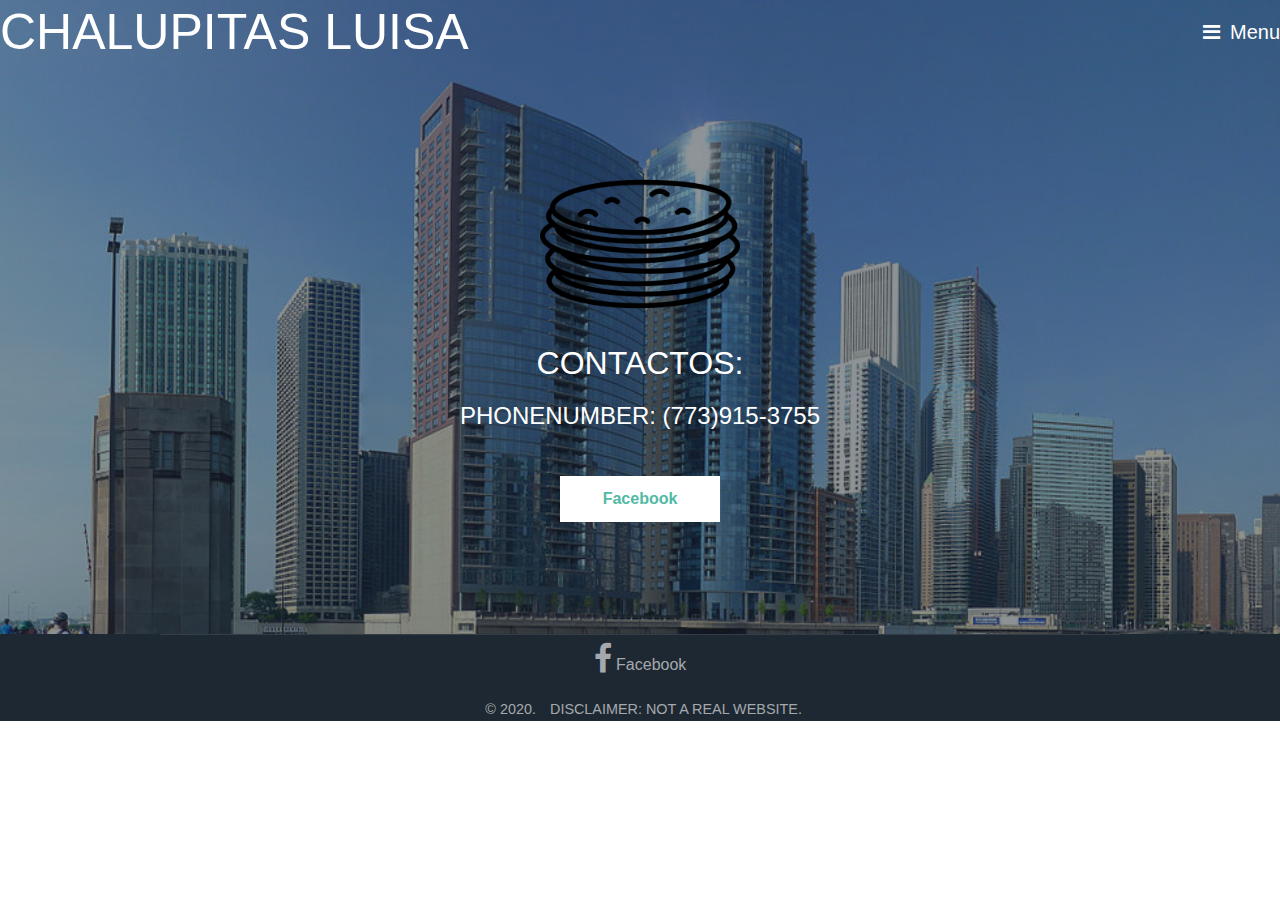
==== commit 664a1a2e: "changed phone number" ====
--- a/contact.html
+++ b/contact.html
@@ -39,7 +39,7 @@
     <section id="banner">
         <img src="images/icon.png" height="200px" width="200px" />
         <h2>Contactos:</h2>
-        <p class="lead">PhoneNumber: (773)947-2222</p>
+        <p class="lead">PhoneNumber: (773)915-3755</p>
         <button> <a href="https://www.facebook.com/Luisas-Chalupitas-1739821436344592/"> Facebook</a>
         </button>
     </section>
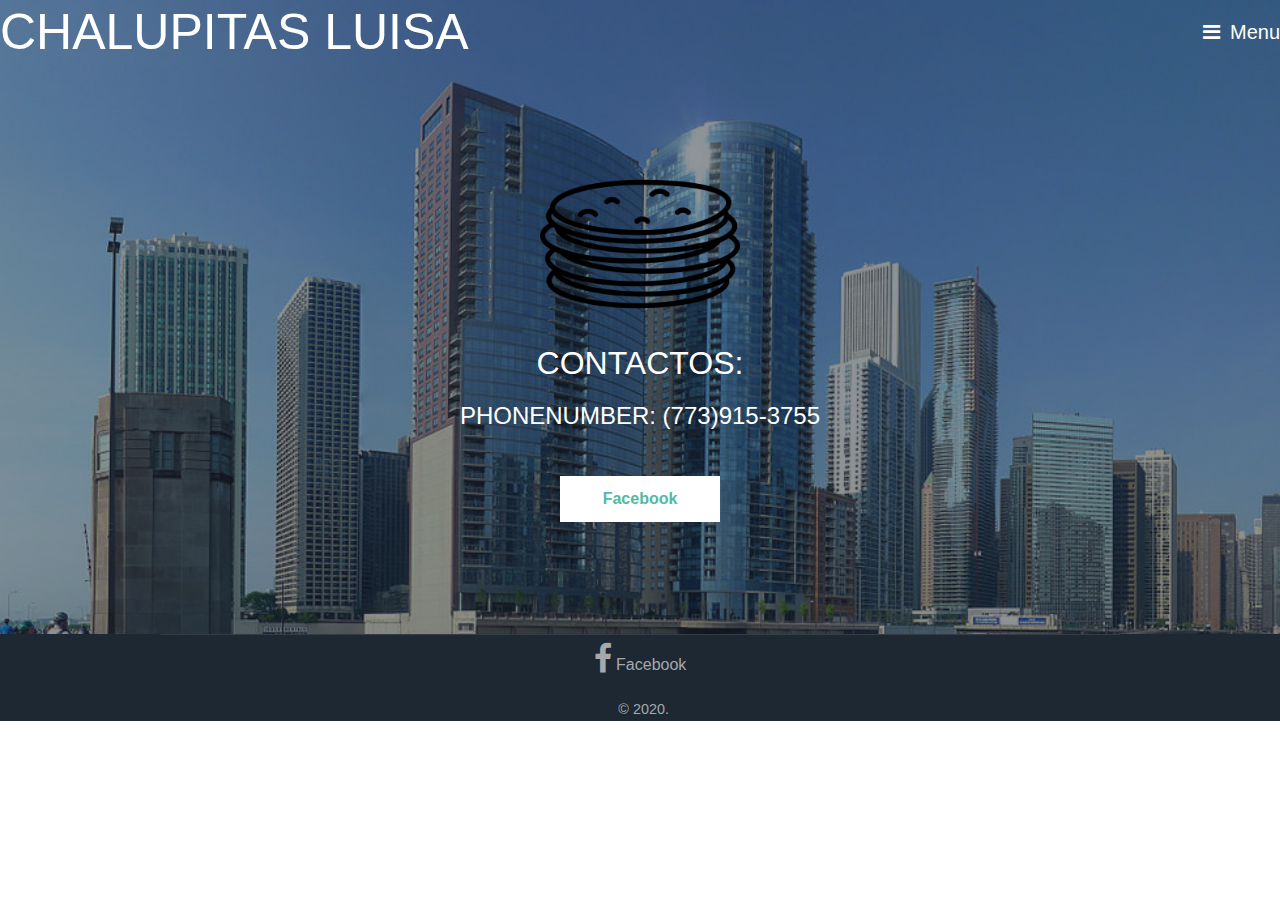
==== commit e7c9f8f6: "added pictures" ====
--- a/contact.html
+++ b/contact.html
@@ -23,7 +23,7 @@
 
     <!-- Header -->
     <header id="header" class="alt" style="padding: 0;">
-        <h1><a href="index.html">Chalupitas Luisa</a></h1>
+        <h1><a href="index.html"  class="title1">Chalupitas Luisa</a></h1>
         <a href="#nav">Menu</a>
     </header>
 
@@ -53,7 +53,7 @@
             </ul>
             <ul class="copyright">
                 <li>&copy; 2020.</li>
-                <li>Disclaimer: not a real website.</li>
+                <!-- <li>Disclaimer: not a real website.</li> -->
             </ul>
         </div>
     </footer>
--- a/assets/css/main.css
+++ b/assets/css/main.css
@@ -4242,8 +4242,31 @@
 
 		@media screen and (max-width: 480px) {
 
+			.pictures{
+				height: 370px;
+				width: 375px;
+			}
+			.image-grid .image img {
+				width: 375px;
+				margin-left: 33.6px;
+			}
+			.carousel{
+				height: auto;
+			}
 			#footer .inner {
 				padding: 2em 0 0.1em 0;
 			}
 
+		}
+		@media screen and (max-width: 412px) {
+        .title1{
+	     text-align: -webkit-left;
+		}
+		.carousel{
+			width: auto;
+		}
+		.image-grid .image img {
+			width: 100%;
+			margin-left: 0px;
+		}
 		}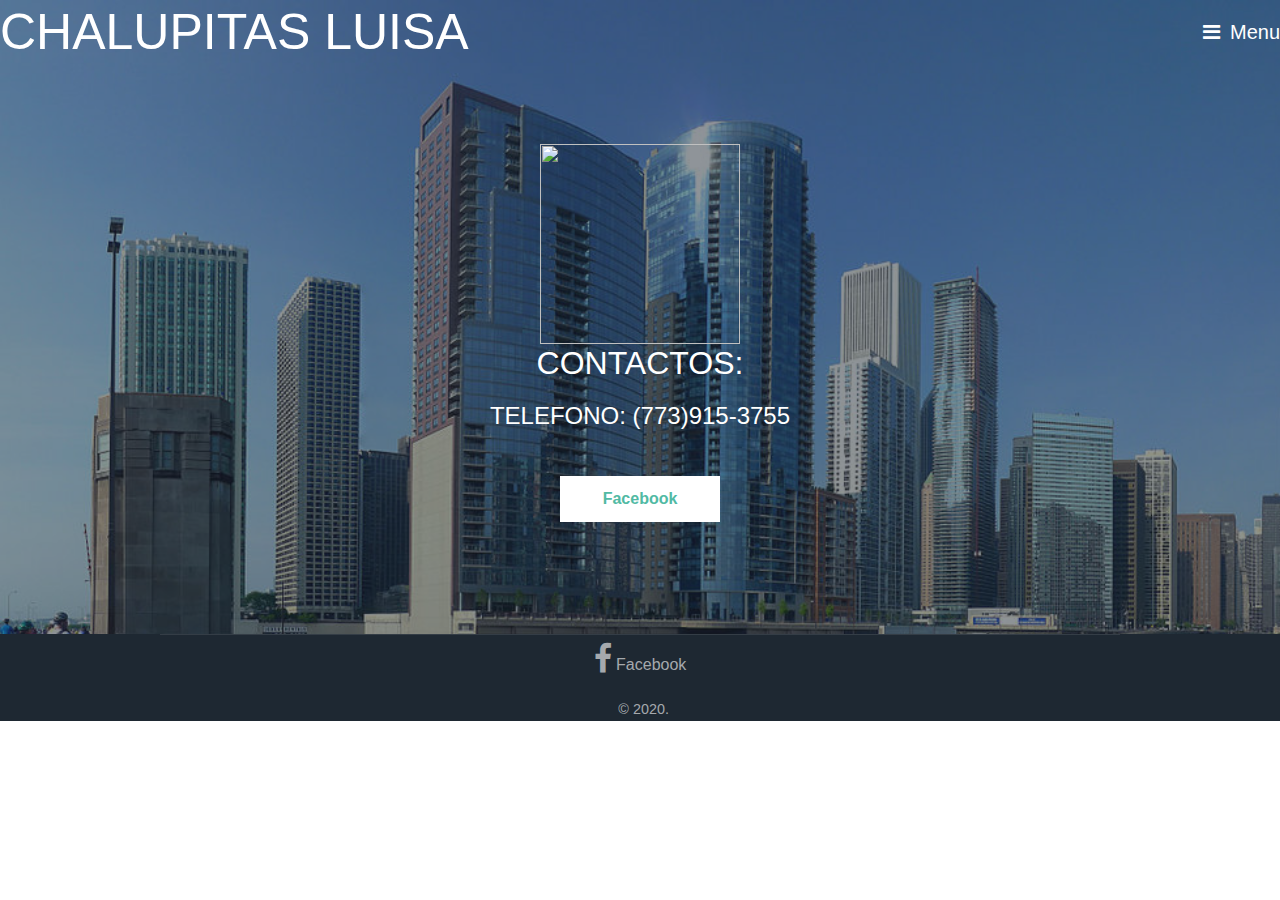
==== commit 726738c3: "fixed spelling" ====
--- a/contact.html
+++ b/contact.html
@@ -2,7 +2,7 @@
 <html>
 
 <head>
-    <title>Chaluputas Luisa</title>
+    <title>Chalupitas Luisa</title>
     <meta charset="utf-8" />
     <meta name="viewport" content="width=device-width, initial-scale=1" />
     <link rel="stylesheet" href="assets/css/main.css" />
@@ -31,7 +31,7 @@
     <nav id="nav">
         <ul class="links">
             <li><a href="index.html">Home</a></li>
-            <li><a href="contact.html">Contact</a></li>
+            <li><a href="contact.html">Contacto</a></li>
         </ul>
     </nav>
 
@@ -39,7 +39,7 @@
     <section id="banner">
         <img src="images/icon.png" height="200px" width="200px" />
         <h2>Contactos:</h2>
-        <p class="lead">PhoneNumber: (773)915-3755</p>
+        <p class="lead">Telefono: (773)915-3755</p>
         <button> <a href="https://www.facebook.com/Luisas-Chalupitas-1739821436344592/"> Facebook</a>
         </button>
     </section>
--- a/assets/css/main.css
+++ b/assets/css/main.css
@@ -4137,7 +4137,24 @@
 		}
 
 /* Footer */
-
+.background1{
+	background-image: url(../../images/wood.jpeg);
+}
+.background3{
+	background-image: url(../../images/background3.jpg);
+}
+.background4{
+	background-image: url(../../images/background4.jpg);
+	background-size: cover;
+}
+.table2{
+	background-image: url(../../images/table2.jpg);
+}
+/* .icon{
+	border-radius: 50%;
+	padding: 0px;
+	border: 0px;
+} */
 	#footer {
 		background-color: #1E2832;
 		color: rgba(255, 255, 255, 0.75);
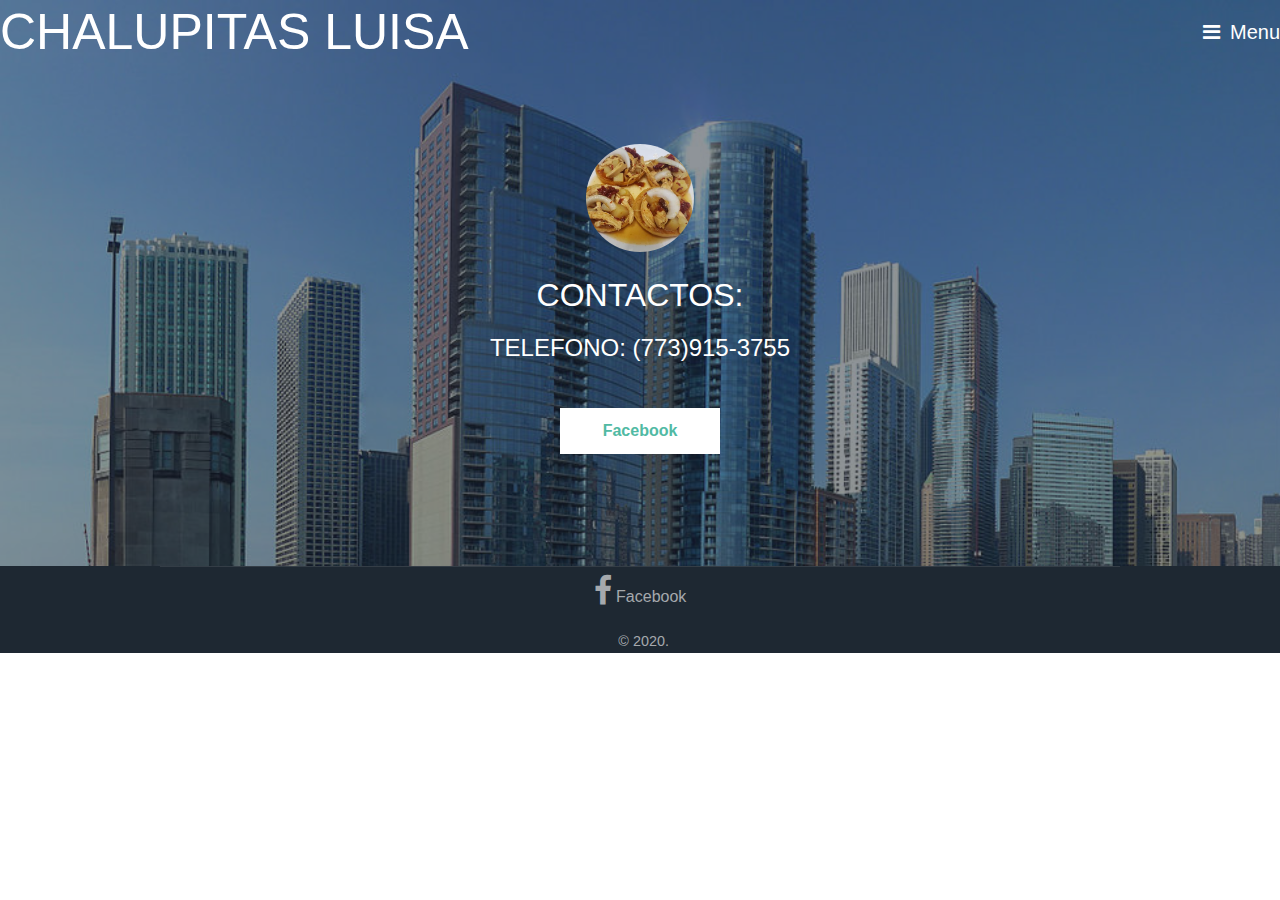
==== commit f6bf120e: "changed contacts" ====
--- a/contact.html
+++ b/contact.html
@@ -3,6 +3,7 @@
 
 <head>
     <title>Chalupitas Luisa</title>
+    <link rel="icon" href="images/icon.jpg" type="image-x-icon" />
     <meta charset="utf-8" />
     <meta name="viewport" content="width=device-width, initial-scale=1" />
     <link rel="stylesheet" href="assets/css/main.css" />
@@ -23,7 +24,7 @@
 
     <!-- Header -->
     <header id="header" class="alt" style="padding: 0;">
-        <h1><a href="index.html"  class="title1">Chalupitas Luisa</a></h1>
+        <h1><a href="index.html" class="title1">Chalupitas Luisa</a></h1>
         <a href="#nav">Menu</a>
     </header>
 
@@ -37,7 +38,9 @@
 
     <!-- Banner -->
     <section id="banner">
-        <img src="images/icon.png" height="200px" width="200px" />
+        <img class="icon" src="images/icon.jpg" height="200px" width="200px" alt="avatar" style="border-radius: 50%;
+		padding: 0px;
+		border: 0px;" />
         <h2>Contactos:</h2>
         <p class="lead">Telefono: (773)915-3755</p>
         <button> <a href="https://www.facebook.com/Luisas-Chalupitas-1739821436344592/"> Facebook</a>
@@ -48,7 +51,8 @@
         <div class="inner">
             <ul class="icons">
                 <li><a class="icon fa-facebook">
-                        <a href="https://www.facebook.com/Luisas-Chalupitas-1739821436344592/" class="label">Facebook</a>
+                        <a href="https://www.facebook.com/Luisas-Chalupitas-1739821436344592/"
+                            class="label">Facebook</a>
                     </a></li>
             </ul>
             <ul class="copyright">
